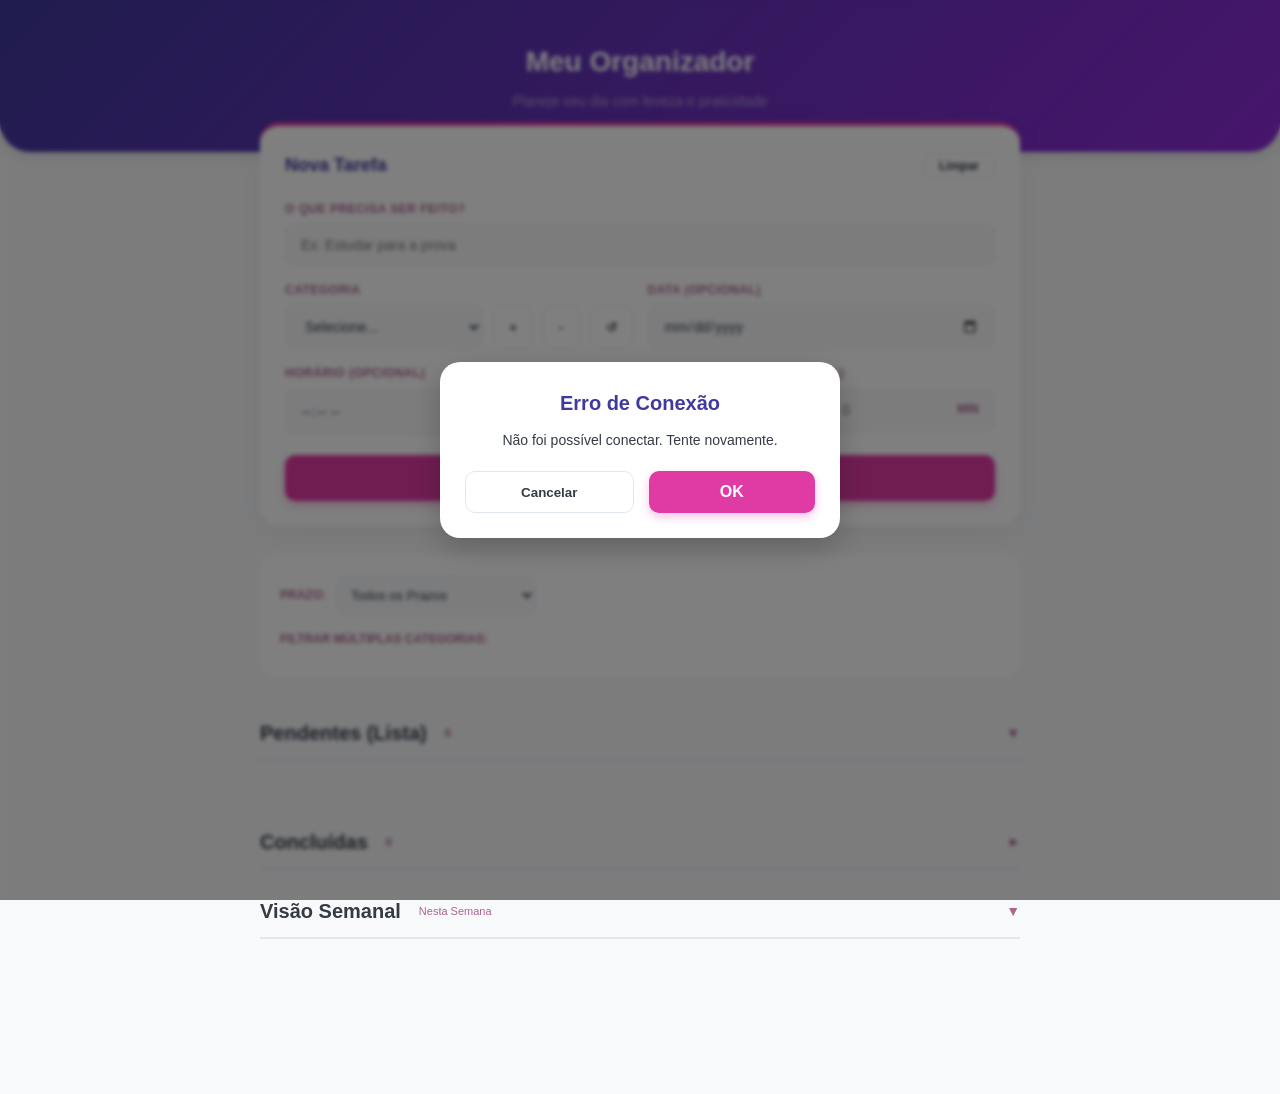
==== Organizador.html @ 4ad98cde "Update Organizador.html" ====
<!DOCTYPE html>
<html lang="pt-BR">
<head>
    <meta charset="UTF-8">
    <meta name="viewport" content="width=device-width, initial-scale=1.0">
    <title>Meu Organizador</title>
    <style>
        /* Paleta de Cores Extraída da Imagem */
        :root {
            --color-blue: #3A80E0;
            --color-dark-blue: #40399E;
            --color-pink: #E03AA4;
            --color-dusty: #AB6590;
            --color-charcoal: #343B45;
            --color-lilac: #B2A1CF;
            --color-periwinkle: #9898F5;
            --color-purple: #8E2BD9;
            --color-bg: #F8F9FB;
            --color-white: #FFFFFF;
            --color-text: #343B45;
            --color-gray: #E2E8F0;
            
            /* Cores de Alerta */
            --color-danger-bg: #FFF0F0;
            --color-danger-border: #E74C3C;
            --color-danger-text: #C0392B;
        }

        * {
            margin: 0;
            padding: 0;
            box-sizing: border-box;
            font-family: -apple-system, BlinkMacSystemFont, "Segoe UI", Roboto, Helvetica, Arial, sans-serif;
        }

        html, body {
            background-color: var(--color-bg);
            color: var(--color-text);
            line-height: 1.6;
            padding-bottom: 50px;
            overflow-x: hidden; /* Trava de segurança contra vazamento horizontal no mobile */
            width: 100%;
        }

        /* Header */
        header {
            background: linear-gradient(135deg, var(--color-dark-blue), var(--color-purple));
            color: var(--color-white);
            padding: 40px 20px;
            text-align: center;
            border-bottom-left-radius: 30px;
            border-bottom-right-radius: 30px;
            box-shadow: 0 4px 15px rgba(0,0,0,0.1);
            margin-bottom: 30px;
        }

        header h1 {
            font-size: 28px;
            font-weight: 700;
            margin-bottom: 5px;
        }

        header p {
            font-size: 14px;
            color: var(--color-lilac);
        }

        .container {
            max-width: 800px;
            margin: 0 auto;
            padding: 0 20px;
        }

        /* Formulário */
        .form-card {
            background: var(--color-white);
            padding: 25px;
            border-radius: 20px;
            box-shadow: 0 10px 30px rgba(0,0,0,0.05);
            margin-bottom: 30px;
            margin-top: -60px; /* Sobrepõe o header levemente */
            position: relative;
            border-top: 4px solid var(--color-pink);
        }

        .form-title {
            font-size: 18px;
            font-weight: 600;
            color: var(--color-dark-blue);
            margin-bottom: 20px;
            display: flex;
            justify-content: space-between;
            align-items: center;
        }

        .form-grid {
            display: grid;
            grid-template-columns: 1fr 1fr;
            gap: 15px;
        }

        .full-width {
            grid-column: 1 / -1;
        }

        .input-group {
            display: flex;
            flex-direction: column;
        }

        .input-group label {
            font-size: 12px;
            font-weight: 600;
            color: var(--color-dusty);
            margin-bottom: 5px;
            text-transform: uppercase;
            letter-spacing: 0.5px;
        }

        input, select {
            padding: 12px 15px;
            border: 1px solid var(--color-gray);
            border-radius: 10px;
            font-size: 14px;
            color: var(--color-text);
            background-color: var(--color-bg);
            transition: all 0.3s;
            outline: none;
        }

        input:focus, select:focus {
            border-color: var(--color-periwinkle);
            box-shadow: 0 0 0 3px rgba(152, 152, 245, 0.2);
        }

        .time-inputs-wrapper {
            display: flex;
            gap: 10px;
        }

        .time-inputs-wrapper .time-field {
            flex: 1;
            display: flex;
            align-items: center;
            background-color: var(--color-bg);
            border: 1px solid var(--color-gray);
            border-radius: 10px;
            padding-right: 15px;
            transition: all 0.3s;
        }

        .time-inputs-wrapper .time-field:focus-within {
            border-color: var(--color-periwinkle);
            box-shadow: 0 0 0 3px rgba(152, 152, 245, 0.2);
        }

        .time-inputs-wrapper input {
            border: none;
            box-shadow: none;
            background: transparent;
            width: 100%;
        }

        .time-inputs-wrapper input:focus {
            box-shadow: none;
        }

        .time-inputs-wrapper span {
            font-size: 12px;
            color: var(--color-dusty);
            font-weight: 700;
        }

        .category-wrapper {
            display: flex;
            gap: 10px;
        }

        .category-wrapper select {
            flex: 1;
        }

        button.action-btn {
            background-color: var(--color-white);
            color: var(--color-charcoal);
            border: 1px solid var(--color-gray);
            border-radius: 10px;
            padding: 0 15px;
            cursor: pointer;
            font-weight: 600;
            transition: 0.2s;
            display: flex;
            align-items: center;
            justify-content: center;
        }

        button.action-btn:hover {
            background-color: var(--color-gray);
        }

        .btn-submit {
            background-color: var(--color-pink);
            color: var(--color-white);
            border: none;
            padding: 14px;
            border-radius: 10px;
            font-size: 16px;
            font-weight: 600;
            cursor: pointer;
            width: 100%;
            margin-top: 20px;
            transition: background 0.3s;
            box-shadow: 0 4px 10px rgba(224, 58, 164, 0.3);
        }

        .btn-submit:hover {
            background-color: #c72b8d;
        }

        /* Gestão de Categoria */
        .new-category-box {
            display: none;
            background-color: var(--color-bg);
            padding: 15px;
            border-radius: 10px;
            margin-top: 10px;
            border: 1px dashed var(--color-lilac);
        }

        .new-category-box.active {
            display: flex;
            gap: 10px;
            align-items: center;
        }

        .new-category-box input {
            flex: 1;
        }

        /* Seção de Filtros com Chips Multi-seleção */
        .filter-section {
            background: var(--color-white);
            padding: 20px;
            border-radius: 15px;
            box-shadow: 0 4px 10px rgba(0,0,0,0.02);
            margin-bottom: 30px;
            display: flex;
            flex-direction: column;
            gap: 15px;
        }

        .filter-section label {
            font-size: 12px;
            font-weight: 600;
            color: var(--color-dusty);
            text-transform: uppercase;
            white-space: nowrap;
        }

        .filter-section select {
            padding: 10px;
            border-radius: 8px;
            font-size: 13px;
            background-color: var(--color-bg);
            border: 1px solid var(--color-gray);
            width: 200px;
            max-width: 100%;
        }

        .filter-chips {
            display: flex;
            flex-wrap: wrap;
            gap: 8px;
        }

        .filter-chip {
            padding: 6px 14px;
            border-radius: 20px;
            background-color: var(--color-gray);
            color: var(--color-charcoal);
            font-size: 12px;
            font-weight: 600;
            cursor: pointer;
            transition: all 0.2s;
            border: 1px solid transparent;
            user-select: none;
        }

        .filter-chip:hover {
            background-color: #d1d9e6;
        }

        .filter-chip.active {
            background-color: var(--color-periwinkle);
            color: var(--color-white);
            border-color: var(--color-dark-blue);
        }

        /* Listas e Accordion */
        .section-header {
            display: flex;
            justify-content: space-between;
            align-items: center;
            cursor: pointer;
            user-select: none;
            padding: 10px 0;
            border-bottom: 2px solid var(--color-gray);
            margin-bottom: 15px;
            transition: opacity 0.2s;
        }
        
        .section-header:hover {
            opacity: 0.7;
        }

        .section-header .title-area {
            display: flex;
            align-items: center;
            gap: 10px;
            font-size: 20px;
            font-weight: 600;
            color: var(--color-charcoal);
        }

        .toggle-icon {
            font-size: 14px;
            color: var(--color-dusty);
            transition: transform 0.3s ease;
        }

        .toggle-icon.rotated {
            transform: rotate(-90deg);
        }

        .collapsed-list {
            display: none !important;
        }

        .task-list {
            display: flex;
            flex-direction: column;
            gap: 15px;
            margin-bottom: 40px;
        }

        /* Subgrupos de Datas */
        .sub-group-header {
            font-size: 13px;
            font-weight: 700;
            color: var(--color-dusty);
            margin: 15px 0 5px 0;
            text-transform: uppercase;
            letter-spacing: 0.5px;
            padding-bottom: 5px;
            border-bottom: 1px solid var(--color-gray);
            display: flex;
            align-items: center;
            gap: 8px;
        }

        /* Cards Refatorados */
        .task-card {
            background: var(--color-white);
            border-radius: 15px;
            padding: 20px;
            box-shadow: 0 4px 10px rgba(0,0,0,0.03);
            display: flex;
            align-items: flex-start;
            flex-wrap: wrap; 
            gap: 15px;
            border-left: 5px solid var(--color-blue);
            transition: transform 0.2s, background-color 0.3s;
        }

        .task-card:hover {
            transform: translateY(-2px);
        }

        /* Estilo Tarefa Atrasada */
        .task-card.overdue {
            background-color: var(--color-danger-bg);
            border-left-color: var(--color-danger-border);
        }

        .task-card.overdue .task-title {
            color: var(--color-danger-text);
        }

        .task-card.completed {
            border-left-color: var(--color-dusty);
            opacity: 0.7;
        }

        .task-card.completed .task-title {
            text-decoration: line-through;
            color: var(--color-dusty);
        }

        .checkbox-wrapper {
            position: relative;
            flex-shrink: 0;
            margin-top: 2px;
        }

        .checkbox-wrapper input[type="checkbox"] {
            appearance: none;
            width: 24px;
            height: 24px;
            border: 2px solid var(--color-periwinkle);
            border-radius: 6px;
            background-color: transparent;
            cursor: pointer;
            position: relative;
            transition: 0.2s;
        }

        .checkbox-wrapper input[type="checkbox"]:checked {
            background-color: var(--color-periwinkle);
            border-color: var(--color-periwinkle);
        }

        .checkbox-wrapper input[type="checkbox"]:checked::after {
            content: '✓';
            position: absolute;
            color: white;
            font-size: 16px;
            top: 50%;
            left: 50%;
            transform: translate(-50%, -50%);
        }

        .task-content {
            flex: 1;
            min-width: 180px; 
        }

        .task-title {
            font-size: 16px;
            font-weight: 600;
            color: var(--color-dark-blue);
            margin-bottom: 8px;
        }

        .task-meta {
            display: flex;
            gap: 8px;
            flex-wrap: wrap;
            align-items: center;
        }

        /* Estilo unificado para todas as etiquetas */
        .task-meta span {
            display: inline-flex;
            align-items: center;
            gap: 4px;
            white-space: nowrap;
            background-color: var(--color-bg);
            padding: 5px 10px;
            border-radius: 8px;
            color: var(--color-dusty);
            font-weight: 500;
            font-size: 12px;
        }

        /* Diferenciar cor do badge de tempo quando está atrasada para manter legibilidade */
        .task-card.overdue .task-meta span {
            background-color: rgba(255, 255, 255, 0.7); 
        }

        .task-meta .badge {
            background-color: var(--color-periwinkle);
            color: var(--color-white);
            font-size: 11px;
            font-weight: 700;
            text-transform: uppercase;
        }

        .task-card.overdue .task-meta .badge {
            background-color: var(--color-danger-border);
        }

        .task-actions {
            display: flex;
            gap: 12px; 
            flex-shrink: 0;
            align-items: center;
        }

        .icon-btn {
            background: var(--color-bg); 
            border: none;
            cursor: pointer;
            color: var(--color-dusty);
            font-size: 16px;
            transition: 0.2s;
            width: 38px;  
            height: 38px; 
            border-radius: 50%;
            display: flex;
            justify-content: center;
            align-items: center;
        }

        .icon-btn:hover {
            color: var(--color-charcoal);
            background-color: var(--color-gray);
        }
        
        .icon-btn.archive:hover {
            color: var(--color-blue);
            background-color: #e6f0fa;
        }

        .icon-btn.delete:hover {
            color: #d9534f;
            background-color: #fcebeb;
        }

        .badge-count {
            background-color: var(--color-bg);
            color: var(--color-dusty);
            padding: 3px 8px;
            border-radius: 6px;
            font-size: 11px;
            font-weight: 600;
        }

        /* Visão Semanal (Calendário) Repaginado */
        .weekly-grid {
            display: grid;
            grid-template-columns: repeat(7, 1fr);
            gap: 15px; /* Espaço maior entre colunas */
            margin-bottom: 40px;
        }

        .day-column {
            background: var(--color-white);
            border-radius: 12px;
            padding: 12px;
            border: 1px solid var(--color-gray); /* Borda sólida pra dar cara de calendário */
            box-shadow: 0 4px 10px rgba(0,0,0,0.02);
            min-height: 200px; /* Mais alto, menos 'magrelo' */
            display: flex;
            flex-direction: column;
            gap: 10px;
        }

        .day-column.today {
            border: 2px solid var(--color-blue);
            background-color: #f4f8fc; /* Fundo sutil pro dia de hoje */
        }

        .day-header {
            text-align: center;
            font-weight: 700;
            font-size: 14px;
            color: var(--color-dark-blue);
            padding: 10px;
            background-color: var(--color-bg); /* Fundo preenchido no cabeçalho */
            border-radius: 8px;
            margin-bottom: 5px;
        }

        .day-header span {
            display: block;
            font-size: 11px;
            color: var(--color-dusty);
            font-weight: 600;
            margin-top: 3px;
        }

        .weekly-task {
            font-size: 12px;
            background: var(--color-white);
            padding: 10px;
            border-radius: 8px;
            border: 1px solid var(--color-gray); /* Contorno no card */
            border-left: 4px solid var(--color-blue); /* Fita lateral de destaque */
            line-height: 1.4;
            color: var(--color-charcoal);
            box-shadow: 0 2px 4px rgba(0,0,0,0.02);
        }

        .weekly-task.completed {
            border-left-color: var(--color-dusty);
            opacity: 0.6;
            text-decoration: line-through;
        }

        .weekly-task strong {
            display: block;
            margin-bottom: 3px;
            color: var(--color-dark-blue);
        }

        /* Modais Customizados */
        .modal-overlay {
            position: fixed;
            top: 0; left: 0; right: 0; bottom: 0;
            background: rgba(0,0,0,0.5);
            display: flex;
            justify-content: center;
            align-items: center;
            z-index: 2000;
            padding: 20px;
            backdrop-filter: blur(2px);
        }

        .modal-content {
            background: var(--color-white);
            padding: 25px;
            border-radius: 20px;
            width: 100%;
            max-width: 400px;
            box-shadow: 0 10px 30px rgba(0,0,0,0.2);
            text-align: center;
        }

        .modal-content h3 {
            color: var(--color-dark-blue);
            margin-bottom: 10px;
            font-size: 20px;
        }

        .modal-content p {
            color: var(--color-charcoal);
            margin-bottom: 20px;
            font-size: 14px;
        }

        .modal-actions {
            display: flex;
            justify-content: center;
            gap: 15px;
            margin-top: 20px;
        }

        .modal-actions button {
            flex: 1;
            padding: 12px;
        }

        .btn-danger { background-color: #d9534f; }
        .btn-danger:hover { background-color: #c9302c; }
        .btn-archive { background-color: var(--color-blue); }
        .btn-archive:hover { background-color: #2b6ac4; }

        /* Lista Inativas Modal */
        .inactive-cats {
            display: flex;
            flex-wrap: wrap;
            gap: 8px;
            justify-content: center;
            margin-bottom: 15px;
        }
        
        .inactive-cat-chip {
            padding: 6px 12px;
            border-radius: 15px;
            background: var(--color-pink);
            color: white;
            font-size: 12px;
            font-weight: 600;
            cursor: pointer;
            transition: opacity 0.2s;
        }
        
        .inactive-cat-chip:hover {
            opacity: 0.8;
        }

        /* Loading Overlay */
        #loader {
            position: fixed;
            top: 0; left: 0; right: 0; bottom: 0;
            background: rgba(255,255,255,0.8);
            display: flex;
            justify-content: center;
            align-items: center;
            z-index: 3000;
            font-weight: 600;
            color: var(--color-dark-blue);
            backdrop-filter: blur(2px);
        }

        .hidden {
            display: none !important;
        }

        /* Responsividade para Celulares */
        @media (max-width: 768px) {
            .container {
                padding: 0 15px;
            }
            .form-card {
                padding: 20px;
            }
            .form-grid {
                grid-template-columns: 1fr;
            }
            
            /* Ajuste de Prevenção de Overflow para o Seletor de Categoria */
            .category-wrapper {
                flex-wrap: wrap;
            }
            .category-wrapper select {
                min-width: 100%;
                margin-bottom: 8px;
            }
            .category-wrapper button {
                flex: 1; /* Distribui os botões (+, -, ↺) igualmente na linha de baixo */
                padding: 12px 0;
            }

            .task-actions {
                width: 100%; 
                justify-content: flex-end; 
                padding-top: 15px;
                margin-top: 5px;
                border-top: 1px dashed var(--color-gray); 
            }
            
            /* Visão Semanal no Celular vira um Carrossel Horizontal */
            .weekly-grid {
                display: flex;
                overflow-x: auto;
                scroll-snap-type: x mandatory;
                padding-bottom: 15px;
                gap: 15px;
            }
            
            .day-column {
                min-width: 250px; /* Coluna um pouco mais larga pro celular */
                scroll-snap-align: start;
            }

            /* Estiliza scrollbar para mobile */
            .weekly-grid::-webkit-scrollbar {
                height: 6px;
            }
            .weekly-grid::-webkit-scrollbar-track {
                background: var(--color-gray); 
                border-radius: 10px;
            }
            .weekly-grid::-webkit-scrollbar-thumb {
                background: var(--color-lilac); 
                border-radius: 10px;
            }
        }
    </style>
</head>
<body>

    <div id="loader">Carregando dados...</div>

    <!-- Modal Customizado Base -->
    <div id="customModal" class="modal-overlay hidden">
        <div class="modal-content">
            <h3 id="modalTitle">Confirmação</h3>
            <p id="modalMessage">Você tem certeza?</p>
            <div class="modal-actions">
                <button class="action-btn" onclick="closeModal()">Cancelar</button>
                <button class="btn-submit" id="modalConfirmBtn" style="margin-top: 0;">Confirmar</button>
            </div>
        </div>
    </div>

    <!-- Modal Reativar Categoria -->
    <div id="reactivateModal" class="modal-overlay hidden">
        <div class="modal-content">
            <h3>Reativar Categoria</h3>
            <p>Clique em uma categoria usada recentemente para reativá-la:</p>
            
            <div id="inactiveCatsList" class="inactive-cats">
                <!-- Preenchido via JS -->
            </div>
            
            <p style="margin-top:15px; font-size:12px; color:var(--color-dusty)">Ou digite o nome exato da categoria para restaurar manualmente:</p>
            <div style="display:flex; gap:10px;">
                <input type="text" id="manualReactivateInput" placeholder="Nome exato da categoria">
                <button class="btn-submit" style="margin-top:0; padding:10px;" onclick="reactivateManual()">Reativar</button>
            </div>

            <div class="modal-actions">
                <button class="action-btn" onclick="closeReactivateModal()">Fechar</button>
            </div>
        </div>
    </div>

    <header>
        <h1>Meu Organizador</h1>
        <p>Planeje seu dia com leveza e praticidade</p>
    </header>

    <div class="container">
        
        <!-- Formulário de Tarefa -->
        <div class="form-card">
            <div class="form-title">
                <span id="formActionTitle">Nova Tarefa</span>
                <button type="button" class="action-btn" onclick="clearForm()" style="padding: 5px 15px; font-size: 12px;">Limpar</button>
            </div>
            
            <form id="taskForm" onsubmit="submitTarefa(event)">
                <input type="hidden" id="tarefaId">
                
                <div class="form-grid">
                    <div class="input-group full-width">
                        <label for="tarefa">O que precisa ser feito?</label>
                        <input type="text" id="tarefa" required placeholder="Ex: Estudar para a prova">
                    </div>

                    <div class="input-group">
                        <label for="categoria">Categoria</label>
                        <div class="category-wrapper">
                            <select id="categoria" required>
                                <option value="" disabled selected>Selecione...</option>
                            </select>
                            <button type="button" class="action-btn" onclick="toggleNewCategory()" title="Nova Categoria">+</button>
                            <button type="button" class="action-btn" onclick="removeCurrentCategory()" title="Desativar Categoria Selecionada">-</button>
                            <button type="button" class="action-btn" onclick="openReactivateModal()" title="Reativar Categorias">↺</button>
                        </div>
                        
                        <div class="new-category-box" id="newCategoryBox">
                            <input type="text" id="novaCategoriaInput" placeholder="Nome da nova categoria">
                            <button type="button" class="action-btn" onclick="saveNewCategory()">Salvar</button>
                        </div>
                    </div>

                    <div class="input-group">
                        <label for="data">Data (Opcional)</label>
                        <input type="date" id="data">
                    </div>

                    <div class="input-group">
                        <label for="horario">Horário (Opcional)</label>
                        <input type="time" id="horario">
                    </div>

                    <div class="input-group">
                        <label>Tempo Estimado (Opcional)</label>
                        <div class="time-inputs-wrapper">
                            <div class="time-field">
                                <input type="number" id="tempoHoras" min="0" placeholder="0">
                                <span>H</span>
                            </div>
                            <div class="time-field">
                                <input type="number" id="tempoMinutos" min="0" max="59" placeholder="0">
                                <span>MIN</span>
                            </div>
                        </div>
                    </div>
                </div>

                <button type="submit" class="btn-submit" id="btnSubmit">Salvar Tarefa</button>
            </form>
        </div>

        <!-- Seção de Filtros Globais (Nova estrutura Multi-select) -->
        <div class="filter-section">
            <div style="display: flex; gap: 10px; align-items: center;">
                <label>Prazo:</label>
                <select id="filterDate" onchange="renderTarefas()">
                    <option value="all">Todos os Prazos</option>
                    <option value="atrasadas">Atrasadas</option>
                    <option value="hoje">Hoje</option>
                    <option value="amanha">Amanhã</option>
                    <option value="futuro">Futuro</option>
                    <option value="semData">Sem Data</option>
                </select>
            </div>
            
            <div>
                <label style="margin-bottom: 8px; display: block;">Filtrar Múltiplas Categorias:</label>
                <div id="categoryFilters" class="filter-chips">
                    <!-- Chips injetados via JS -->
                </div>
            </div>
        </div>

        <!-- Tarefas Pendentes -->
        <div class="section-header" onclick="toggleSection('listaPendentes', this)">
            <div class="title-area">
                Pendentes (Lista)
                <span class="badge-count" id="countPendentes">0</span>
            </div>
            <span class="toggle-icon">▼</span>
        </div>
        <div class="task-list" id="listaPendentes">
            <!-- Cards injetados via JS -->
        </div>

        <!-- Tarefas Concluídas -->
        <div class="section-header" onclick="toggleSection('listaConcluidas', this)">
            <div class="title-area">
                Concluídas
                <span class="badge-count" id="countConcluidas">0</span>
            </div>
            <span class="toggle-icon rotated">▼</span>
        </div>
        <div class="task-list collapsed-list" id="listaConcluidas">
            <!-- Cards injetados via JS -->
        </div>

        <!-- Visão Semanal (Calendário) Movida para o fim -->
        <div class="section-header" onclick="toggleSection('weeklyView', this)">
            <div class="title-area">
                Visão Semanal
                <span class="badge-count" style="font-weight:normal;">Nesta Semana</span>
            </div>
            <span class="toggle-icon">▼</span>
        </div>
        <div class="weekly-grid" id="weeklyView">
            <!-- Grid injetado via JS -->
        </div>

    </div>

    <script>
        // =========================================================
        // URL DO GOOGLE APPS SCRIPT
        // =========================================================
        const APP_SCRIPT_URL = 'https://script.google.com/macros/s/AKfycbwBDmm4skxObab4KsC1NgKpSqnV9hCH-_-tGKyXy8J2s32OpRcElmlzd5R9RTfQxIlByw/exec'; 

        // Estado local
        let state = {
            tarefas: [],
            categorias: [],
            selectedCategoryFilters: [] // Armazena array de categorias selecionadas no filtro
        };

        // ==========================================
        // SISTEMA DE MODAL BASE
        // ==========================================
        let modalCallback = null;

        function showModal(title, message, btnText, btnClass, callback) {
            document.getElementById('modalTitle').textContent = title;
            document.getElementById('modalMessage').textContent = message;
            
            const confirmBtn = document.getElementById('modalConfirmBtn');
            confirmBtn.textContent = btnText;
            confirmBtn.className = 'btn-submit ' + btnClass;
            
            modalCallback = callback;
            document.getElementById('customModal').classList.remove('hidden');
        }

        function closeModal() {
            document.getElementById('customModal').classList.add('hidden');
            modalCallback = null;
        }

        document.getElementById('modalConfirmBtn').addEventListener('click', () => {
            if (modalCallback) modalCallback();
            closeModal();
        });

        // ==========================================
        // COMUNICAÇÃO COM O BACKEND
        // ==========================================

        async function fetchAPI(payload) {
            showLoader(true);
            try {
                const response = await fetch(APP_SCRIPT_URL, {
                    method: 'POST',
                    headers: { 'Content-Type': 'text/plain;charset=utf-8' },
                    body: JSON.stringify(payload)
                });
                const result = await response.json();
                
                if(result.status === 'error') {
                    showModal('Erro', result.message, 'OK', '', () => {});
                }
                
                showLoader(false);
                return result.data;
            } catch (error) {
                showLoader(false);
                showModal('Erro de Conexão', 'Não foi possível conectar. Tente novamente.', 'OK', '', () => {});
                console.error(error);
            }
        }

        // ==========================================
        // INICIALIZAÇÃO
        // ==========================================

        window.onload = async () => {
            await loadData();
        };

        async function loadData() {
            const data = await fetchAPI({ action: 'getInitData' });
            if (data) {
                state.tarefas = data.tarefas;
                state.categorias = data.categorias;
                renderCategorias();
                renderTarefas();
            }
        }

        // ==========================================
        // UTILIDADES DE DATA
        // ==========================================

        // Converte Date object para formato YYYY-MM-DD
        function getLocalYYYYMMDD(dateObj) {
            const year = dateObj.getFullYear();
            const month = String(dateObj.getMonth() + 1).padStart(2, '0');
            const day = String(dateObj.getDate()).padStart(2, '0');
            return `${year}-${month}-${day}`;
        }

        // Descobre a segunda-feira da semana atual
        function getStartOfWeek(date) {
            const d = new Date(date);
            const day = d.getDay();
            const diff = d.getDate() - day + (day === 0 ? -6 : 1); // ajusta quando o dia é domingo
            return new Date(d.setDate(diff));
        }

        // ==========================================
        // RENDERIZAÇÃO DA UI E LÓGICA
        // ==========================================

        function renderCategorias() {
            const selectForm = document.getElementById('categoria');
            const chipsContainer = document.getElementById('categoryFilters');
            
            const currentFormValue = selectForm.value;
            
            selectForm.innerHTML = '<option value="" disabled selected>Selecione...</option>';
            chipsContainer.innerHTML = ''; // Limpa os chips

            // Filtra o array de state para garantir que só existam chips de categorias validas
            state.selectedCategoryFilters = state.selectedCategoryFilters.filter(c => state.categorias.includes(c));

            state.categorias.forEach(cat => {
                // Popula Dropdown do Formulário
                const optionF = document.createElement('option');
                optionF.value = cat;
                optionF.textContent = cat;
                selectForm.appendChild(optionF);

                // Constrói os Chips de Filtro Múltiplo
                const chip = document.createElement('div');
                chip.className = `filter-chip ${state.selectedCategoryFilters.includes(cat) ? 'active' : ''}`;
                chip.textContent = cat;
                chip.onclick = () => {
                    toggleCategoryFilter(cat);
                };
                chipsContainer.appendChild(chip);
            });

            if (currentFormValue && state.categorias.includes(currentFormValue)) {
                selectForm.value = currentFormValue;
            }
        }

        function toggleCategoryFilter(cat) {
            const index = state.selectedCategoryFilters.indexOf(cat);
            if (index > -1) {
                state.selectedCategoryFilters.splice(index, 1); // Remove
            } else {
                state.selectedCategoryFilters.push(cat); // Adiciona
            }
            renderCategorias(); // Atualiza visual dos chips
            renderTarefas(); // Aplica o filtro nas tarefas
        }

        function renderTarefas() {
            const listPendentes = document.getElementById('listaPendentes');
            const listConcluidas = document.getElementById('listaConcluidas');
            
            listPendentes.innerHTML = '';
            listConcluidas.innerHTML = '';

            // Capta valores do filtro de data
            const dateFilter = document.getElementById('filterDate').value;
            
            // Datas Locais Referenciais
            const todayObj = new Date();
            const todayStr = getLocalYYYYMMDD(todayObj);
            
            const tomorrowObj = new Date(todayObj);
            tomorrowObj.setDate(tomorrowObj.getDate() + 1);
            const tomorrowStr = getLocalYYYYMMDD(tomorrowObj);

            let pendentesCount = 0;
            let concluidasCount = 0;

            const gruposPendentes = {
                atrasadas: { label: "🔴 Atrasadas", items: [] },
                hoje: { label: "🟢 Hoje", items: [] },
                amanha: { label: "🟡 Amanhã", items: [] },
                futuro: { label: "🔵 Futuro", items: [] },
                semData: { label: "⚪ Sem Data", items: [] }
            };

            state.tarefas.forEach(t => {
                // Classificação Temporal
                let bucketTemporal = 'semData';
                if (t.data) {
                    if (t.data < todayStr) bucketTemporal = 'atrasadas';
                    else if (t.data === todayStr) bucketTemporal = 'hoje';
                    else if (t.data === tomorrowStr) bucketTemporal = 'amanha';
                    else bucketTemporal = 'futuro';
                }

                // Aplicação dos Filtros Múltiplos (Lógica AND)
                if (state.selectedCategoryFilters.length > 0 && !state.selectedCategoryFilters.includes(t.categoria)) return; 
                // Aplicação do Filtro de Data
                if (dateFilter !== 'all' && bucketTemporal !== dateFilter) return; 

                const card = document.createElement('div');
                card.className = `task-card ${t.concluida ? 'completed' : ''}`;
                
                if (bucketTemporal === 'atrasadas' && !t.concluida) {
                    card.classList.add('overdue');
                }
                
                let dataDisplay = '';
                if(t.data) {
                    const [y, m, d] = t.data.split('-');
                    dataDisplay = `<span>📅 ${d}/${m}</span>`;
                }

                let horaDisplay = '';
                if (t.horario) {
                    let horaLimpa = t.horario;
                    if (typeof t.horario === 'string' && t.horario.includes('T')) {
                        const match = t.horario.match(/T(\d{2}:\d{2})/);
                        if (match) horaLimpa = match[1];
                    }
                    horaDisplay = `<span>⏰ ${horaLimpa}</span>`;
                }

                let tempoDisplay = '';
                if (t.tempo) {
                    let totalMinutos = parseInt(t.tempo);
                    if (!isNaN(totalMinutos) && totalMinutos > 0) {
                        const h = Math.floor(totalMinutos / 60);
                        const m = totalMinutos % 60;
                        let textTempo = [];
                        if (h > 0) textTempo.push(`${h}h`);
                        if (m > 0) textTempo.push(`${m}m`);
                        tempoDisplay = `<span>⏳ ${textTempo.join(' ')}</span>`;
                    } else if (isNaN(totalMinutos) && typeof t.tempo === 'string') {
                        tempoDisplay = `<span>⏳ ${t.tempo}</span>`;
                    }
                }

                card.innerHTML = `
                    <div class="checkbox-wrapper">
                        <input type="checkbox" ${t.concluida ? 'checked' : ''} onchange="toggleStatus('${t.id}', this.checked)">
                    </div>
                    <div class="task-content">
                        <div class="task-title">${t.tarefa}</div>
                        <div class="task-meta">
                            <span class="badge">${t.categoria}</span>
                            ${dataDisplay}
                            ${horaDisplay}
                            ${tempoDisplay}
                        </div>
                    </div>
                    <div class="task-actions">
                        <button class="icon-btn" onclick="editTarefa('${t.id}')" title="Editar">✎</button>
                        <button class="icon-btn archive" onclick="archiveTarefa('${t.id}')" title="Arquivar">📦</button>
                        <button class="icon-btn delete" onclick="deleteTarefa('${t.id}')" title="Excluir">🗑</button>
                    </div>
                `;

                if (t.concluida) {
                    listConcluidas.appendChild(card);
                    concluidasCount++;
                } else {
                    gruposPendentes[bucketTemporal].items.push(card);
                    pendentesCount++;
                }
            });

            // Injeção Agrupada na DOM para Pendentes
            ['atrasadas', 'hoje', 'amanha', 'futuro', 'semData'].forEach(key => {
                const grupo = gruposPendentes[key];
                if (grupo.items.length > 0) {
                    const tituloGrupo = document.createElement('div');
                    tituloGrupo.className = 'sub-group-header';
                    tituloGrupo.textContent = grupo.label;
                    listPendentes.appendChild(tituloGrupo);
                    grupo.items.forEach(card => listPendentes.appendChild(card));
                }
            });

            if(pendentesCount === 0) listPendentes.innerHTML = '<p style="color: var(--color-lilac); font-size: 14px; margin-top:10px;">Nenhuma tarefa encontrada.</p>';
            if(concluidasCount === 0) listConcluidas.innerHTML = '<p style="color: var(--color-lilac); font-size: 14px; margin-top:10px;">Nenhuma tarefa encontrada.</p>';

            document.getElementById('countPendentes').textContent = pendentesCount;
            document.getElementById('countConcluidas').textContent = concluidasCount;

            // Renderiza Visão Semanal separadamente
            renderWeeklyView(todayObj, todayStr);
        }

        // ==========================================
        // VISÃO SEMANAL (REVISADA)
        // ==========================================

        function renderWeeklyView(todayObj, todayStr) {
            const weeklyContainer = document.getElementById('weeklyView');
            weeklyContainer.innerHTML = '';

            const startOfWeek = getStartOfWeek(todayObj); // Segunda-feira
            const daysOfWeekNames = ["Seg", "Ter", "Qua", "Qui", "Sex", "Sáb", "Dom"];

            // Itera de 0 (Seg) a 6 (Dom)
            for (let i = 0; i < 7; i++) {
                const currentDayObj = new Date(startOfWeek);
                currentDayObj.setDate(startOfWeek.getDate() + i);
                
                const currentDayStr = getLocalYYYYMMDD(currentDayObj);
                const isToday = currentDayStr === todayStr;

                // Busca tarefas que pertencem a este dia específico, respeitando os filtros de categoria
                const tasksForDay = state.tarefas.filter(t => {
                    if (t.data !== currentDayStr) return false;
                    if (state.selectedCategoryFilters.length > 0 && !state.selectedCategoryFilters.includes(t.categoria)) return false;
                    return true;
                });

                // Constrói a coluna
                const col = document.createElement('div');
                col.className = `day-column ${isToday ? 'today' : ''}`;
                
                // Formatação do Header do Dia
                const formatedDateStr = `${String(currentDayObj.getDate()).padStart(2, '0')}/${String(currentDayObj.getMonth() + 1).padStart(2, '0')}`;
                
                col.innerHTML = `
                    <div class="day-header">
                        ${daysOfWeekNames[i]}
                        <span>${formatedDateStr}</span>
                    </div>
                `;

                if (tasksForDay.length === 0) {
                    col.innerHTML += `<div style="font-size:10px; color:var(--color-lilac); text-align:center; margin-top:10px;">Livre</div>`;
                } else {
                    tasksForDay.forEach(t => {
                        const taskBlock = document.createElement('div');
                        taskBlock.className = `weekly-task ${t.concluida ? 'completed' : ''}`;
                        
                        // Extrai hora higienizada para visualização
                        let horaLimpa = '';
                        if (t.horario && typeof t.horario === 'string' && t.horario.includes('T')) {
                            const match = t.horario.match(/T(\d{2}:\d{2})/);
                            if (match) horaLimpa = ` - ${match[1]}`;
                        } else if (t.horario) {
                            horaLimpa = ` - ${t.horario}`;
                        }

                        taskBlock.innerHTML = `<strong>${t.tarefa}</strong><span style="color:var(--color-dusty); font-size:9px">${t.categoria}${horaLimpa}</span>`;
                        col.appendChild(taskBlock);
                    });
                }

                weeklyContainer.appendChild(col);
            }
        }

        // ==========================================
        // GESTÃO AVANÇADA DE CATEGORIAS (REATIVAR)
        // ==========================================

        function openReactivateModal() {
            const modal = document.getElementById('reactivateModal');
            const listContainer = document.getElementById('inactiveCatsList');
            document.getElementById('manualReactivateInput').value = '';
            listContainer.innerHTML = '';

            // Detecta categorias inativas procurando nas tarefas atuais (que não estão no array de ativas)
            const todasCategoriasEmUso = [...new Set(state.tarefas.map(t => t.categoria))];
            const categoriasInativasDetectadas = todasCategoriasEmUso.filter(c => c && !state.categorias.includes(c));

            if (categoriasInativasDetectadas.length === 0) {
                listContainer.innerHTML = '<span style="font-size:12px; color:var(--color-lilac)">Nenhuma inativa detectada nas tarefas visíveis.</span>';
            } else {
                categoriasInativasDetectadas.forEach(cat => {
                    const chip = document.createElement('div');
                    chip.className = 'inactive-cat-chip';
                    chip.textContent = cat + " ↺";
                    chip.onclick = () => executeReactivate(cat);
                    listContainer.appendChild(chip);
                });
            }

            modal.classList.remove('hidden');
        }

        function closeReactivateModal() {
            document.getElementById('reactivateModal').classList.add('hidden');
        }

        function reactivateManual() {
            const nome = document.getElementById('manualReactivateInput').value.trim();
            if (nome) executeReactivate(nome);
        }

        async function executeReactivate(nome) {
            closeReactivateModal();
            // O Apps Script identifica que ela existe e vai mudar a coluna pra TRUE.
            // Se ela não existir de verdade, ele criará uma nova, o que atende perfeitamente.
            await fetchAPI({ action: 'addCategoria', nome: nome });
            
            if (!state.categorias.includes(nome)) {
                state.categorias.push(nome);
            }
            
            renderCategorias();
            showModal("Sucesso", `A categoria "${nome}" foi restaurada e está pronta para uso!`, "Legal", "", () => {});
        }

        // ==========================================
        // LÓGICA DE TAREFAS (AÇÕES)
        // ==========================================

        function toggleSection(listId, headerElement) {
            const list = document.getElementById(listId);
            const icon = headerElement.querySelector('.toggle-icon');
            
            list.classList.toggle('collapsed-list');
            icon.classList.toggle('rotated');
        }

        async function submitTarefa(e) {
            e.preventDefault();
            
            const id = document.getElementById('tarefaId').value;
            const inputHoras = parseInt(document.getElementById('tempoHoras').value) || 0;
            const inputMinutos = parseInt(document.getElementById('tempoMinutos').value) || 0;
            const totalMinutos = (inputHoras * 60) + inputMinutos;

            const dataObj = {
                tarefa: document.getElementById('tarefa').value,
                categoria: document.getElementById('categoria').value,
                data: document.getElementById('data').value,
                horario: document.getElementById('horario').value,
                tempo: totalMinutos > 0 ? totalMinutos : ""
            };

            if (id) {
                await fetchAPI({ action: 'updateTarefa', data: { id, ...dataObj } });
                const index = state.tarefas.findIndex(t => t.id === id);
                state.tarefas[index] = { ...state.tarefas[index], ...dataObj };
            } else {
                const res = await fetchAPI({ action: 'addTarefa', data: dataObj });
                if(res) {
                    state.tarefas.push({ id: res.id, concluida: false, ...dataObj });
                }
            }

            clearForm();
            renderTarefas();
        }

        function editTarefa(id) {
            const t = state.tarefas.find(x => x.id === id);
            if (!t) return;

            document.getElementById('tarefaId').value = t.id;
            document.getElementById('tarefa').value = t.tarefa;
            document.getElementById('data').value = t.data;
            document.getElementById('horario').value = t.horario;
            
            if (t.tempo && !isNaN(parseInt(t.tempo))) {
                document.getElementById('tempoHoras').value = Math.floor(t.tempo / 60) || '';
                document.getElementById('tempoMinutos').value = t.tempo % 60 || '';
            } else {
                document.getElementById('tempoHoras').value = '';
                document.getElementById('tempoMinutos').value = '';
            }
            
            const select = document.getElementById('categoria');
            if (!state.categorias.includes(t.categoria)) {
                const option = document.createElement('option');
                option.value = t.categoria;
                option.textContent = t.categoria + ' (Inativa)';
                select.appendChild(option);
            }
            select.value = t.categoria;

            document.getElementById('formActionTitle').textContent = "Editar Tarefa";
            document.getElementById('btnSubmit').textContent = "Atualizar Tarefa";
            document.getElementById('tarefa').focus();
            window.scrollTo({ top: 0, behavior: 'smooth' });
        }

        async function toggleStatus(id, isChecked) {
            const index = state.tarefas.findIndex(t => t.id === id);
            state.tarefas[index].concluida = isChecked;
            renderTarefas(); 
            await fetchAPI({ action: 'toggleConcluida', id: id, status: isChecked });
        }

        function archiveTarefa(id) {
            showModal(
                "Arquivar Tarefa", 
                "A tarefa sairá da lista e irá para a aba Arquivadas. Continuar?", 
                "Arquivar", 
                "btn-archive",
                async () => {
                    state.tarefas = state.tarefas.filter(t => t.id !== id);
                    renderTarefas();
                    await fetchAPI({ action: 'archiveTarefa', id: id });
                }
            );
        }

        function deleteTarefa(id) {
            showModal(
                "Excluir Tarefa", 
                "Enviar esta tarefa para a Lixeira? Ela será deletada após 30 dias.", 
                "Sim, excluir", 
                "btn-danger",
                async () => {
                    state.tarefas = state.tarefas.filter(t => t.id !== id);
                    renderTarefas();
                    await fetchAPI({ action: 'deleteTarefa', id: id });
                }
            );
        }

        function clearForm() {
            document.getElementById('taskForm').reset();
            document.getElementById('tarefaId').value = '';
            document.getElementById('tempoHoras').value = '';
            document.getElementById('tempoMinutos').value = '';
            document.getElementById('formActionTitle').textContent = "Nova Tarefa";
            document.getElementById('btnSubmit').textContent = "Salvar Tarefa";
        }

        function toggleNewCategory() {
            const box = document.getElementById('newCategoryBox');
            box.classList.toggle('active');
            if(box.classList.contains('active')) document.getElementById('novaCategoriaInput').focus();
        }

        async function saveNewCategory() {
            const input = document.getElementById('novaCategoriaInput');
            const nome = input.value.trim();
            
            if (!nome) return;

            await fetchAPI({ action: 'addCategoria', nome: nome });
            
            if (!state.categorias.includes(nome)) {
                state.categorias.push(nome);
            }
            
            renderCategorias();
            document.getElementById('categoria').value = nome;
            input.value = '';
            toggleNewCategory();
        }

        function removeCurrentCategory() {
            const select = document.getElementById('categoria');
            const nome = select.value;
            
            if(!nome) {
                showModal("Aviso", "Selecione uma categoria para desativar.", "Entendi", "", () => {});
                return;
            }

            showModal(
                "Desativar Categoria", 
                `Desativar a categoria "${nome}"? Tarefas antigas não serão afetadas.`, 
                "Sim, desativar", 
                "btn-danger",
                async () => {
                    await fetchAPI({ action: 'desativarCategoria', nome: nome });
                    state.categorias = state.categorias.filter(c => c !== nome);
                    renderCategorias();
                }
            );
        }

        function showLoader(show) {
            document.getElementById('loader').classList.toggle('hidden', !show);
        }

    </script>
</body>
</html>
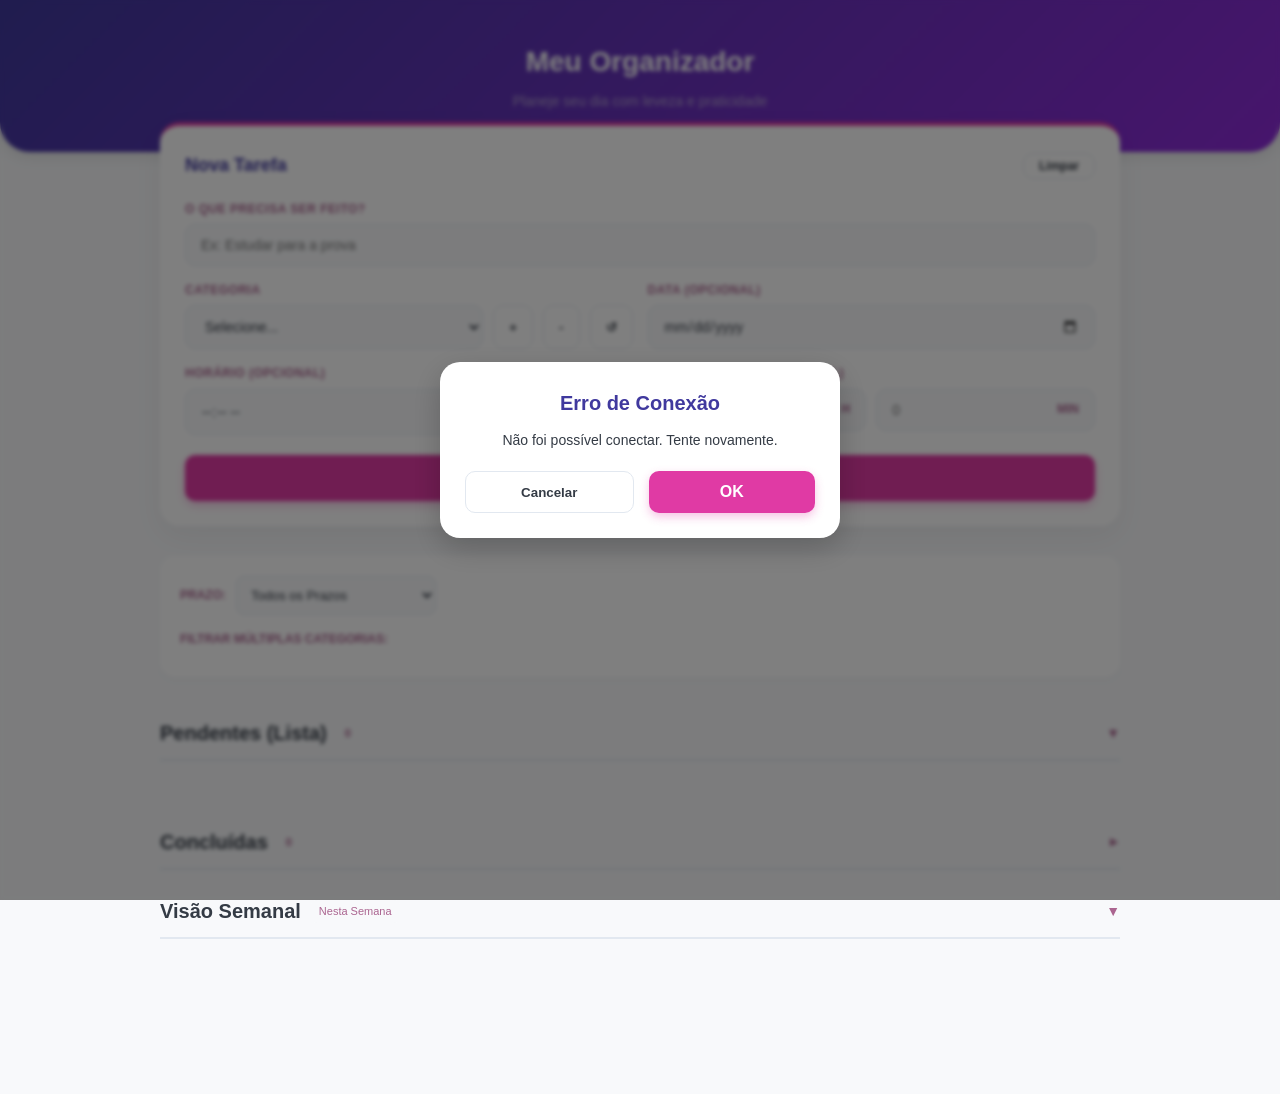
==== commit c9ff2396: "Update Organizador.html" ====
--- a/Organizador.html
+++ b/Organizador.html
@@ -66,7 +66,7 @@
         }
 
         .container {
-            max-width: 800px;
+            max-width: 1000px; /* Expandido para utilizar melhor as laterais no Desktop */
             margin: 0 auto;
             padding: 0 20px;
         }
@@ -529,25 +529,25 @@
         .weekly-grid {
             display: grid;
             grid-template-columns: repeat(7, 1fr);
-            gap: 15px; /* Espaço maior entre colunas */
+            gap: 10px; /* Reduzido para melhor encaixe horizontal */
             margin-bottom: 40px;
         }
 
         .day-column {
             background: var(--color-white);
             border-radius: 12px;
-            padding: 12px;
-            border: 1px solid var(--color-gray); /* Borda sólida pra dar cara de calendário */
+            padding: 10px; /* Reduzido para aumentar área útil interna */
+            border: 1px solid var(--color-gray); 
             box-shadow: 0 4px 10px rgba(0,0,0,0.02);
-            min-height: 200px; /* Mais alto, menos 'magrelo' */
+            min-height: 140px; /* Reduzido para corrigir o formato 'lápis' (proporção mais equilibrada) */
             display: flex;
             flex-direction: column;
-            gap: 10px;
+            gap: 8px;
         }
 
         .day-column.today {
             border: 2px solid var(--color-blue);
-            background-color: #f4f8fc; /* Fundo sutil pro dia de hoje */
+            background-color: #f4f8fc; 
         }
 
         .day-header {
@@ -555,8 +555,8 @@
             font-weight: 700;
             font-size: 14px;
             color: var(--color-dark-blue);
-            padding: 10px;
-            background-color: var(--color-bg); /* Fundo preenchido no cabeçalho */
+            padding: 8px; /* Ajuste no header para economizar altura */
+            background-color: var(--color-bg); 
             border-radius: 8px;
             margin-bottom: 5px;
         }
@@ -574,8 +574,8 @@
             background: var(--color-white);
             padding: 10px;
             border-radius: 8px;
-            border: 1px solid var(--color-gray); /* Contorno no card */
-            border-left: 4px solid var(--color-blue); /* Fita lateral de destaque */
+            border: 1px solid var(--color-gray); 
+            border-left: 4px solid var(--color-blue); 
             line-height: 1.4;
             color: var(--color-charcoal);
             box-shadow: 0 2px 4px rgba(0,0,0,0.02);
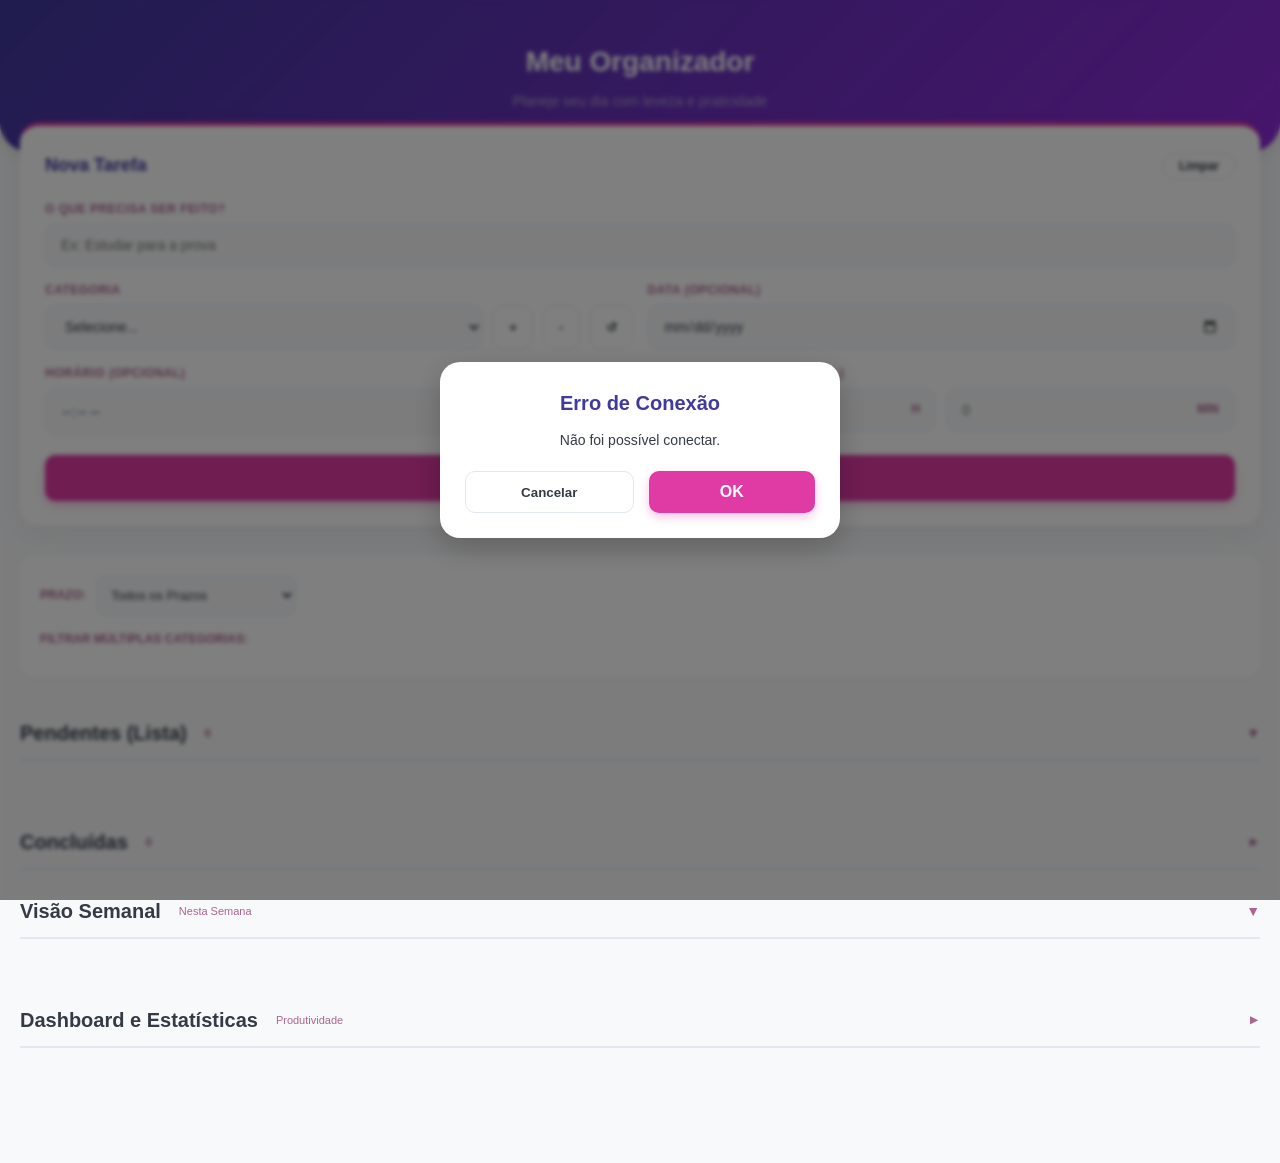
==== commit 3e309a0c: "Update Organizador.html" ====
--- a/Organizador.html
+++ b/Organizador.html
@@ -38,7 +38,7 @@
             color: var(--color-text);
             line-height: 1.6;
             padding-bottom: 50px;
-            overflow-x: hidden; /* Trava de segurança contra vazamento horizontal no mobile */
+            overflow-x: hidden;
             width: 100%;
         }
 
@@ -66,7 +66,7 @@
         }
 
         .container {
-            max-width: 1000px; /* Expandido para utilizar melhor as laterais no Desktop */
+            max-width: 1280px; 
             margin: 0 auto;
             padding: 0 20px;
         }
@@ -78,7 +78,7 @@
             border-radius: 20px;
             box-shadow: 0 10px 30px rgba(0,0,0,0.05);
             margin-bottom: 30px;
-            margin-top: -60px; /* Sobrepõe o header levemente */
+            margin-top: -60px; 
             position: relative;
             border-top: 4px solid var(--color-pink);
         }
@@ -376,7 +376,6 @@
             transform: translateY(-2px);
         }
 
-        /* Estilo Tarefa Atrasada */
         .task-card.overdue {
             background-color: var(--color-danger-bg);
             border-left-color: var(--color-danger-border);
@@ -448,7 +447,6 @@
             align-items: center;
         }
 
-        /* Estilo unificado para todas as etiquetas */
         .task-meta span {
             display: inline-flex;
             align-items: center;
@@ -462,7 +460,6 @@
             font-size: 12px;
         }
 
-        /* Diferenciar cor do badge de tempo quando está atrasada para manter legibilidade */
         .task-card.overdue .task-meta span {
             background-color: rgba(255, 255, 255, 0.7); 
         }
@@ -525,21 +522,21 @@
             font-weight: 600;
         }
 
-        /* Visão Semanal (Calendário) Repaginado */
+        /* Visão Semanal */
         .weekly-grid {
             display: grid;
             grid-template-columns: repeat(7, 1fr);
-            gap: 10px; /* Reduzido para melhor encaixe horizontal */
+            gap: 10px; 
             margin-bottom: 40px;
         }
 
         .day-column {
             background: var(--color-white);
             border-radius: 12px;
-            padding: 10px; /* Reduzido para aumentar área útil interna */
+            padding: 10px; 
             border: 1px solid var(--color-gray); 
             box-shadow: 0 4px 10px rgba(0,0,0,0.02);
-            min-height: 140px; /* Reduzido para corrigir o formato 'lápis' (proporção mais equilibrada) */
+            min-height: 140px; 
             display: flex;
             flex-direction: column;
             gap: 8px;
@@ -555,7 +552,7 @@
             font-weight: 700;
             font-size: 14px;
             color: var(--color-dark-blue);
-            padding: 8px; /* Ajuste no header para economizar altura */
+            padding: 8px; 
             background-color: var(--color-bg); 
             border-radius: 8px;
             margin-bottom: 5px;
@@ -593,6 +590,108 @@
             color: var(--color-dark-blue);
         }
 
+        /* Dashboard e Estatísticas */
+        .dashboard-grid {
+            display: grid;
+            grid-template-columns: 1fr 1fr;
+            gap: 20px;
+            margin-bottom: 40px;
+        }
+
+        .dashboard-card {
+            background: var(--color-white);
+            border-radius: 15px;
+            padding: 25px;
+            box-shadow: 0 4px 10px rgba(0,0,0,0.03);
+            border: 1px solid var(--color-gray);
+            display: flex;
+            flex-direction: column;
+        }
+
+        .dashboard-card h4 {
+            color: var(--color-dark-blue);
+            margin-bottom: 15px;
+            font-size: 16px;
+            border-bottom: 1px solid var(--color-gray);
+            padding-bottom: 10px;
+        }
+
+        /* KPIs Container */
+        .kpi-container {
+            display: flex;
+            gap: 15px;
+            margin-top: 15px;
+            flex: 1;
+        }
+
+        .kpi-box {
+            flex: 1;
+            background: var(--color-bg);
+            border: 1px solid var(--color-gray);
+            border-radius: 12px;
+            padding: 20px 10px;
+            text-align: center;
+            display: flex;
+            flex-direction: column;
+            justify-content: center;
+        }
+
+        .kpi-value {
+            font-size: 26px;
+            font-weight: 700;
+            color: var(--color-blue);
+            margin-bottom: 5px;
+        }
+
+        .kpi-label {
+            font-size: 11px;
+            font-weight: 600;
+            color: var(--color-dusty);
+            text-transform: uppercase;
+        }
+
+        /* Progress Bars */
+        .stat-row {
+            display: flex;
+            align-items: center;
+            margin-bottom: 12px;
+            gap: 15px;
+        }
+
+        .stat-label {
+            width: 130px;
+            font-size: 12px;
+            font-weight: 600;
+            color: var(--color-charcoal);
+            white-space: nowrap;
+            overflow: hidden;
+            text-overflow: ellipsis;
+        }
+
+        .stat-bar-bg {
+            flex: 1;
+            background: var(--color-bg);
+            height: 10px;
+            border-radius: 5px;
+            overflow: hidden;
+            border: 1px solid var(--color-gray);
+        }
+
+        .stat-bar-fill {
+            background: var(--color-periwinkle);
+            height: 100%;
+            border-radius: 5px;
+            transition: width 0.5s ease-out;
+        }
+
+        .stat-val {
+            width: 65px;
+            text-align: right;
+            font-size: 13px;
+            font-weight: 700;
+            color: var(--color-dusty);
+        }
+
         /* Modais Customizados */
         .modal-overlay {
             position: fixed;
@@ -645,7 +744,6 @@
         .btn-archive { background-color: var(--color-blue); }
         .btn-archive:hover { background-color: #2b6ac4; }
 
-        /* Lista Inativas Modal */
         .inactive-cats {
             display: flex;
             flex-wrap: wrap;
@@ -669,7 +767,6 @@
             opacity: 0.8;
         }
 
-        /* Loading Overlay */
         #loader {
             position: fixed;
             top: 0; left: 0; right: 0; bottom: 0;
@@ -687,30 +784,14 @@
             display: none !important;
         }
 
-        /* Responsividade para Celulares */
         @media (max-width: 768px) {
-            .container {
-                padding: 0 15px;
-            }
-            .form-card {
-                padding: 20px;
-            }
-            .form-grid {
-                grid-template-columns: 1fr;
-            }
+            .container { padding: 0 15px; }
+            .form-card { padding: 20px; }
+            .form-grid { grid-template-columns: 1fr; }
             
-            /* Ajuste de Prevenção de Overflow para o Seletor de Categoria */
-            .category-wrapper {
-                flex-wrap: wrap;
-            }
-            .category-wrapper select {
-                min-width: 100%;
-                margin-bottom: 8px;
-            }
-            .category-wrapper button {
-                flex: 1; /* Distribui os botões (+, -, ↺) igualmente na linha de baixo */
-                padding: 12px 0;
-            }
+            .category-wrapper { flex-wrap: wrap; }
+            .category-wrapper select { min-width: 100%; margin-bottom: 8px; }
+            .category-wrapper button { flex: 1; padding: 12px 0; }
 
             .task-actions {
                 width: 100%; 
@@ -720,7 +801,6 @@
                 border-top: 1px dashed var(--color-gray); 
             }
             
-            /* Visão Semanal no Celular vira um Carrossel Horizontal */
             .weekly-grid {
                 display: flex;
                 overflow-x: auto;
@@ -729,23 +809,13 @@
                 gap: 15px;
             }
             
-            .day-column {
-                min-width: 250px; /* Coluna um pouco mais larga pro celular */
-                scroll-snap-align: start;
-            }
-
-            /* Estiliza scrollbar para mobile */
-            .weekly-grid::-webkit-scrollbar {
-                height: 6px;
-            }
-            .weekly-grid::-webkit-scrollbar-track {
-                background: var(--color-gray); 
-                border-radius: 10px;
-            }
-            .weekly-grid::-webkit-scrollbar-thumb {
-                background: var(--color-lilac); 
-                border-radius: 10px;
-            }
+            .day-column { min-width: 250px; scroll-snap-align: start; }
+            .weekly-grid::-webkit-scrollbar { height: 6px; }
+            .weekly-grid::-webkit-scrollbar-track { background: var(--color-gray); border-radius: 10px; }
+            .weekly-grid::-webkit-scrollbar-thumb { background: var(--color-lilac); border-radius: 10px; }
+            
+            .dashboard-grid { grid-template-columns: 1fr; }
+            .kpi-container { flex-direction: column; }
         }
     </style>
 </head>
@@ -753,7 +823,7 @@
 
     <div id="loader">Carregando dados...</div>
 
-    <!-- Modal Customizado Base -->
+    <!-- Modais Base -->
     <div id="customModal" class="modal-overlay hidden">
         <div class="modal-content">
             <h3 id="modalTitle">Confirmação</h3>
@@ -765,22 +835,17 @@
         </div>
     </div>
 
-    <!-- Modal Reativar Categoria -->
+    <!-- Modal Reativar -->
     <div id="reactivateModal" class="modal-overlay hidden">
         <div class="modal-content">
             <h3>Reativar Categoria</h3>
             <p>Clique em uma categoria usada recentemente para reativá-la:</p>
-            
-            <div id="inactiveCatsList" class="inactive-cats">
-                <!-- Preenchido via JS -->
-            </div>
-            
+            <div id="inactiveCatsList" class="inactive-cats"></div>
             <p style="margin-top:15px; font-size:12px; color:var(--color-dusty)">Ou digite o nome exato da categoria para restaurar manualmente:</p>
             <div style="display:flex; gap:10px;">
                 <input type="text" id="manualReactivateInput" placeholder="Nome exato da categoria">
                 <button class="btn-submit" style="margin-top:0; padding:10px;" onclick="reactivateManual()">Reativar</button>
             </div>
-
             <div class="modal-actions">
                 <button class="action-btn" onclick="closeReactivateModal()">Fechar</button>
             </div>
@@ -794,7 +859,7 @@
 
     <div class="container">
         
-        <!-- Formulário de Tarefa -->
+        <!-- Formulário -->
         <div class="form-card">
             <div class="form-title">
                 <span id="formActionTitle">Nova Tarefa</span>
@@ -856,7 +921,7 @@
             </form>
         </div>
 
-        <!-- Seção de Filtros Globais (Nova estrutura Multi-select) -->
+        <!-- Filtros Globais (Listas) -->
         <div class="filter-section">
             <div style="display: flex; gap: 10px; align-items: center;">
                 <label>Prazo:</label>
@@ -872,13 +937,11 @@
             
             <div>
                 <label style="margin-bottom: 8px; display: block;">Filtrar Múltiplas Categorias:</label>
-                <div id="categoryFilters" class="filter-chips">
-                    <!-- Chips injetados via JS -->
-                </div>
+                <div id="categoryFilters" class="filter-chips"></div>
             </div>
         </div>
 
-        <!-- Tarefas Pendentes -->
+        <!-- Pendentes -->
         <div class="section-header" onclick="toggleSection('listaPendentes', this)">
             <div class="title-area">
                 Pendentes (Lista)
@@ -886,11 +949,9 @@
             </div>
             <span class="toggle-icon">▼</span>
         </div>
-        <div class="task-list" id="listaPendentes">
-            <!-- Cards injetados via JS -->
-        </div>
-
-        <!-- Tarefas Concluídas -->
+        <div class="task-list" id="listaPendentes"></div>
+
+        <!-- Concluídas -->
         <div class="section-header" onclick="toggleSection('listaConcluidas', this)">
             <div class="title-area">
                 Concluídas
@@ -898,11 +959,9 @@
             </div>
             <span class="toggle-icon rotated">▼</span>
         </div>
-        <div class="task-list collapsed-list" id="listaConcluidas">
-            <!-- Cards injetados via JS -->
-        </div>
-
-        <!-- Visão Semanal (Calendário) Movida para o fim -->
+        <div class="task-list collapsed-list" id="listaConcluidas"></div>
+
+        <!-- Visão Semanal -->
         <div class="section-header" onclick="toggleSection('weeklyView', this)">
             <div class="title-area">
                 Visão Semanal
@@ -910,38 +969,54 @@
             </div>
             <span class="toggle-icon">▼</span>
         </div>
-        <div class="weekly-grid" id="weeklyView">
-            <!-- Grid injetado via JS -->
+        <div class="weekly-grid" id="weeklyView"></div>
+
+        <!-- Dashboard e Estatísticas -->
+        <div class="section-header" onclick="toggleSection('dashboardView', this)">
+            <div class="title-area">
+                Dashboard e Estatísticas
+                <span class="badge-count" style="font-weight:normal;">Produtividade</span>
+            </div>
+            <span class="toggle-icon rotated">▼</span>
         </div>
+        <div id="dashboardView" class="collapsed-list">
+            <div style="margin-bottom: 20px; display: flex; gap: 10px; align-items: center;">
+                <span style="font-size: 12px; font-weight: 600; color: var(--color-dusty); text-transform: uppercase;">Período Analisado:</span>
+                <select id="dashboardPeriodFilter" onchange="renderDashboard()" style="padding: 8px 12px; border-radius: 8px; font-size: 13px; background-color: var(--color-white); border: 1px solid var(--color-gray);">
+                    <option value="hoje">Hoje</option>
+                    <option value="semana" selected>Esta Semana</option>
+                    <option value="mes">Este Mês</option>
+                    <option value="all">Todo o Período</option>
+                </select>
+            </div>
+            
+            <div class="dashboard-grid">
+                <!-- Card 1: Produtividade Agregada -->
+                <div class="dashboard-card" id="dashTaskStats"></div>
+                <!-- Card 2: Horas por Matéria -->
+                <div class="dashboard-card" id="dashTimeStats"></div>
+            </div>
+        </div>
 
     </div>
 
     <script>
-        // =========================================================
-        // URL DO GOOGLE APPS SCRIPT
-        // =========================================================
         const APP_SCRIPT_URL = 'https://script.google.com/macros/s/AKfycbwBDmm4skxObab4KsC1NgKpSqnV9hCH-_-tGKyXy8J2s32OpRcElmlzd5R9RTfQxIlByw/exec'; 
 
-        // Estado local
         let state = {
             tarefas: [],
             categorias: [],
-            selectedCategoryFilters: [] // Armazena array de categorias selecionadas no filtro
+            selectedCategoryFilters: [] 
         };
 
-        // ==========================================
-        // SISTEMA DE MODAL BASE
-        // ==========================================
         let modalCallback = null;
 
         function showModal(title, message, btnText, btnClass, callback) {
             document.getElementById('modalTitle').textContent = title;
             document.getElementById('modalMessage').textContent = message;
-            
             const confirmBtn = document.getElementById('modalConfirmBtn');
             confirmBtn.textContent = btnText;
             confirmBtn.className = 'btn-submit ' + btnClass;
-            
             modalCallback = callback;
             document.getElementById('customModal').classList.remove('hidden');
         }
@@ -955,10 +1030,6 @@
             if (modalCallback) modalCallback();
             closeModal();
         });
-
-        // ==========================================
-        // COMUNICAÇÃO COM O BACKEND
-        // ==========================================
 
         async function fetchAPI(payload) {
             showLoader(true);
@@ -969,23 +1040,17 @@
                     body: JSON.stringify(payload)
                 });
                 const result = await response.json();
-                
                 if(result.status === 'error') {
                     showModal('Erro', result.message, 'OK', '', () => {});
                 }
-                
                 showLoader(false);
                 return result.data;
             } catch (error) {
                 showLoader(false);
-                showModal('Erro de Conexão', 'Não foi possível conectar. Tente novamente.', 'OK', '', () => {});
+                showModal('Erro de Conexão', 'Não foi possível conectar.', 'OK', '', () => {});
                 console.error(error);
             }
         }
-
-        // ==========================================
-        // INICIALIZAÇÃO
-        // ==========================================
 
         window.onload = async () => {
             await loadData();
@@ -1001,11 +1066,6 @@
             }
         }
 
-        // ==========================================
-        // UTILIDADES DE DATA
-        // ==========================================
-
-        // Converte Date object para formato YYYY-MM-DD
         function getLocalYYYYMMDD(dateObj) {
             const year = dateObj.getFullYear();
             const month = String(dateObj.getMonth() + 1).padStart(2, '0');
@@ -1013,44 +1073,43 @@
             return `${year}-${month}-${day}`;
         }
 
-        // Descobre a segunda-feira da semana atual
         function getStartOfWeek(date) {
             const d = new Date(date);
             const day = d.getDay();
-            const diff = d.getDate() - day + (day === 0 ? -6 : 1); // ajusta quando o dia é domingo
+            const diff = d.getDate() - day + (day === 0 ? -6 : 1);
             return new Date(d.setDate(diff));
         }
 
-        // ==========================================
-        // RENDERIZAÇÃO DA UI E LÓGICA
-        // ==========================================
+        function formatMinutesToHours(minutes) {
+            if (!minutes || isNaN(minutes) || minutes <= 0) return "0m";
+            const h = Math.floor(minutes / 60);
+            const m = minutes % 60;
+            let res = [];
+            if (h > 0) res.push(`${h}h`);
+            if (m > 0) res.push(`${m}m`);
+            return res.join(' ');
+        }
 
         function renderCategorias() {
             const selectForm = document.getElementById('categoria');
             const chipsContainer = document.getElementById('categoryFilters');
-            
             const currentFormValue = selectForm.value;
             
             selectForm.innerHTML = '<option value="" disabled selected>Selecione...</option>';
-            chipsContainer.innerHTML = ''; // Limpa os chips
-
-            // Filtra o array de state para garantir que só existam chips de categorias validas
+            chipsContainer.innerHTML = ''; 
+
             state.selectedCategoryFilters = state.selectedCategoryFilters.filter(c => state.categorias.includes(c));
 
             state.categorias.forEach(cat => {
-                // Popula Dropdown do Formulário
                 const optionF = document.createElement('option');
                 optionF.value = cat;
                 optionF.textContent = cat;
                 selectForm.appendChild(optionF);
 
-                // Constrói os Chips de Filtro Múltiplo
                 const chip = document.createElement('div');
                 chip.className = `filter-chip ${state.selectedCategoryFilters.includes(cat) ? 'active' : ''}`;
                 chip.textContent = cat;
-                chip.onclick = () => {
-                    toggleCategoryFilter(cat);
-                };
+                chip.onclick = () => { toggleCategoryFilter(cat); };
                 chipsContainer.appendChild(chip);
             });
 
@@ -1062,28 +1121,23 @@
         function toggleCategoryFilter(cat) {
             const index = state.selectedCategoryFilters.indexOf(cat);
             if (index > -1) {
-                state.selectedCategoryFilters.splice(index, 1); // Remove
+                state.selectedCategoryFilters.splice(index, 1); 
             } else {
-                state.selectedCategoryFilters.push(cat); // Adiciona
+                state.selectedCategoryFilters.push(cat); 
             }
-            renderCategorias(); // Atualiza visual dos chips
-            renderTarefas(); // Aplica o filtro nas tarefas
+            renderCategorias(); 
+            renderTarefas(); 
         }
 
         function renderTarefas() {
             const listPendentes = document.getElementById('listaPendentes');
             const listConcluidas = document.getElementById('listaConcluidas');
-            
             listPendentes.innerHTML = '';
             listConcluidas.innerHTML = '';
 
-            // Capta valores do filtro de data
             const dateFilter = document.getElementById('filterDate').value;
-            
-            // Datas Locais Referenciais
             const todayObj = new Date();
             const todayStr = getLocalYYYYMMDD(todayObj);
-            
             const tomorrowObj = new Date(todayObj);
             tomorrowObj.setDate(tomorrowObj.getDate() + 1);
             const tomorrowStr = getLocalYYYYMMDD(tomorrowObj);
@@ -1100,7 +1154,6 @@
             };
 
             state.tarefas.forEach(t => {
-                // Classificação Temporal
                 let bucketTemporal = 'semData';
                 if (t.data) {
                     if (t.data < todayStr) bucketTemporal = 'atrasadas';
@@ -1109,9 +1162,7 @@
                     else bucketTemporal = 'futuro';
                 }
 
-                // Aplicação dos Filtros Múltiplos (Lógica AND)
                 if (state.selectedCategoryFilters.length > 0 && !state.selectedCategoryFilters.includes(t.categoria)) return; 
-                // Aplicação do Filtro de Data
                 if (dateFilter !== 'all' && bucketTemporal !== dateFilter) return; 
 
                 const card = document.createElement('div');
@@ -1141,12 +1192,7 @@
                 if (t.tempo) {
                     let totalMinutos = parseInt(t.tempo);
                     if (!isNaN(totalMinutos) && totalMinutos > 0) {
-                        const h = Math.floor(totalMinutos / 60);
-                        const m = totalMinutos % 60;
-                        let textTempo = [];
-                        if (h > 0) textTempo.push(`${h}h`);
-                        if (m > 0) textTempo.push(`${m}m`);
-                        tempoDisplay = `<span>⏳ ${textTempo.join(' ')}</span>`;
+                        tempoDisplay = `<span>⏳ ${formatMinutesToHours(totalMinutos)}</span>`;
                     } else if (isNaN(totalMinutos) && typeof t.tempo === 'string') {
                         tempoDisplay = `<span>⏳ ${t.tempo}</span>`;
                     }
@@ -1181,7 +1227,6 @@
                 }
             });
 
-            // Injeção Agrupada na DOM para Pendentes
             ['atrasadas', 'hoje', 'amanha', 'futuro', 'semData'].forEach(key => {
                 const grupo = gruposPendentes[key];
                 if (grupo.items.length > 0) {
@@ -1199,22 +1244,17 @@
             document.getElementById('countPendentes').textContent = pendentesCount;
             document.getElementById('countConcluidas').textContent = concluidasCount;
 
-            // Renderiza Visão Semanal separadamente
             renderWeeklyView(todayObj, todayStr);
-        }
-
-        // ==========================================
-        // VISÃO SEMANAL (REVISADA)
-        // ==========================================
+            renderDashboard(); 
+        }
 
         function renderWeeklyView(todayObj, todayStr) {
             const weeklyContainer = document.getElementById('weeklyView');
             weeklyContainer.innerHTML = '';
 
-            const startOfWeek = getStartOfWeek(todayObj); // Segunda-feira
+            const startOfWeek = getStartOfWeek(todayObj); 
             const daysOfWeekNames = ["Seg", "Ter", "Qua", "Qui", "Sex", "Sáb", "Dom"];
 
-            // Itera de 0 (Seg) a 6 (Dom)
             for (let i = 0; i < 7; i++) {
                 const currentDayObj = new Date(startOfWeek);
                 currentDayObj.setDate(startOfWeek.getDate() + i);
@@ -1222,18 +1262,15 @@
                 const currentDayStr = getLocalYYYYMMDD(currentDayObj);
                 const isToday = currentDayStr === todayStr;
 
-                // Busca tarefas que pertencem a este dia específico, respeitando os filtros de categoria
                 const tasksForDay = state.tarefas.filter(t => {
                     if (t.data !== currentDayStr) return false;
                     if (state.selectedCategoryFilters.length > 0 && !state.selectedCategoryFilters.includes(t.categoria)) return false;
                     return true;
                 });
 
-                // Constrói a coluna
                 const col = document.createElement('div');
                 col.className = `day-column ${isToday ? 'today' : ''}`;
                 
-                // Formatação do Header do Dia
                 const formatedDateStr = `${String(currentDayObj.getDate()).padStart(2, '0')}/${String(currentDayObj.getMonth() + 1).padStart(2, '0')}`;
                 
                 col.innerHTML = `
@@ -1250,7 +1287,6 @@
                         const taskBlock = document.createElement('div');
                         taskBlock.className = `weekly-task ${t.concluida ? 'completed' : ''}`;
                         
-                        // Extrai hora higienizada para visualização
                         let horaLimpa = '';
                         if (t.horario && typeof t.horario === 'string' && t.horario.includes('T')) {
                             const match = t.horario.match(/T(\d{2}:\d{2})/);
@@ -1263,14 +1299,103 @@
                         col.appendChild(taskBlock);
                     });
                 }
-
                 weeklyContainer.appendChild(col);
             }
         }
 
-        // ==========================================
-        // GESTÃO AVANÇADA DE CATEGORIAS (REATIVAR)
-        // ==========================================
+        // Nova Lógica do Dashboard: Isolada de Filtros Globais, focada em Produtividade
+        function renderDashboard() {
+            const period = document.getElementById('dashboardPeriodFilter').value;
+            const containerTasks = document.getElementById('dashTaskStats');
+            const containerTime = document.getElementById('dashTimeStats');
+            
+            const todayObj = new Date();
+            const todayStr = getLocalYYYYMMDD(todayObj);
+            const startOfWeekObj = getStartOfWeek(todayObj);
+            const startOfWeekStr = getLocalYYYYMMDD(startOfWeekObj);
+            const endOfWeekObj = new Date(startOfWeekObj);
+            endOfWeekObj.setDate(endOfWeekObj.getDate() + 6);
+            const endOfWeekStr = getLocalYYYYMMDD(endOfWeekObj);
+            const startOfMonthStr = `${todayObj.getFullYear()}-${String(todayObj.getMonth()+1).padStart(2,'0')}-01`;
+            const endOfMonthObj = new Date(todayObj.getFullYear(), todayObj.getMonth() + 1, 0);
+            const endOfMonthStr = getLocalYYYYMMDD(endOfMonthObj);
+
+            // Escopo Exclusivo do Dashboard: Apenas tarefas CONCLUÍDAS são relevantes para a produtividade real
+            let productivityTasks = state.tarefas.filter(t => {
+                if (!t.concluida) return false; 
+                if (!t.data) return period === 'all';
+                if (period === 'hoje') return t.data === todayStr;
+                if (period === 'semana') return t.data >= startOfWeekStr && t.data <= endOfWeekStr;
+                if (period === 'mes') return t.data >= startOfMonthStr && t.data <= endOfMonthStr;
+                return true;
+            });
+
+            let totalMinutosGeral = 0;
+            let diasUnicos = new Set();
+            const tempoPorCategoria = {};
+            let maxTempoCategoria = 0;
+
+            productivityTasks.forEach(t => {
+                if (t.data) diasUnicos.add(t.data);
+                
+                if (t.tempo && !isNaN(parseInt(t.tempo))) {
+                    const mins = parseInt(t.tempo);
+                    totalMinutosGeral += mins;
+                    if (!tempoPorCategoria[t.categoria]) tempoPorCategoria[t.categoria] = 0;
+                    tempoPorCategoria[t.categoria] += mins;
+                }
+            });
+
+            const diasProdutivos = diasUnicos.size;
+            const mediaMinutosPorDia = diasProdutivos > 0 ? Math.round(totalMinutosGeral / diasProdutivos) : 0;
+
+            // Card 1: KPIs de Produtividade (Substitui Status Concluídas vs Pendentes)
+            containerTasks.innerHTML = `
+                <h4>Visão Geral</h4>
+                <div class="kpi-container">
+                    <div class="kpi-box">
+                        <span class="kpi-value">${formatMinutesToHours(totalMinutosGeral)}</span>
+                        <span class="kpi-label">Tempo Total</span>
+                    </div>
+                    <div class="kpi-box">
+                        <span class="kpi-value">${diasProdutivos}</span>
+                        <span class="kpi-label">Dias Ativos</span>
+                    </div>
+                    <div class="kpi-box">
+                        <span class="kpi-value">${formatMinutesToHours(mediaMinutosPorDia)}</span>
+                        <span class="kpi-label">Média / Dia</span>
+                    </div>
+                </div>
+            `;
+
+            // Card 2: Horas de Estudo/Trabalho por Matéria
+            const arrayCategorias = Object.keys(tempoPorCategoria).map(cat => {
+                const tempo = tempoPorCategoria[cat];
+                if (tempo > maxTempoCategoria) maxTempoCategoria = tempo;
+                return { nome: cat, tempo: tempo };
+            }).sort((a, b) => b.tempo - a.tempo);
+
+            let timeStatsHTML = `<h4>Horas por Matéria</h4>`;
+            
+            if (arrayCategorias.length === 0) {
+                timeStatsHTML += `<p style="font-size:13px; color:var(--color-dusty); margin-top:20px; text-align:center;">Nenhuma atividade com tempo registrado foi concluída neste período.</p>`;
+            } else {
+                arrayCategorias.forEach(cat => {
+                    const flexPercent = maxTempoCategoria === 0 ? 0 : Math.round((cat.tempo / maxTempoCategoria) * 100);
+                    timeStatsHTML += `
+                        <div class="stat-row">
+                            <span class="stat-label" title="${cat.nome}">${cat.nome}</span>
+                            <div class="stat-bar-bg">
+                                <div class="stat-bar-fill" style="width: ${flexPercent}%"></div>
+                            </div>
+                            <span class="stat-val">${formatMinutesToHours(cat.tempo)}</span>
+                        </div>
+                    `;
+                });
+            }
+
+            containerTime.innerHTML = timeStatsHTML;
+        }
 
         function openReactivateModal() {
             const modal = document.getElementById('reactivateModal');
@@ -1278,7 +1403,6 @@
             document.getElementById('manualReactivateInput').value = '';
             listContainer.innerHTML = '';
 
-            // Detecta categorias inativas procurando nas tarefas atuais (que não estão no array de ativas)
             const todasCategoriasEmUso = [...new Set(state.tarefas.map(t => t.categoria))];
             const categoriasInativasDetectadas = todasCategoriasEmUso.filter(c => c && !state.categorias.includes(c));
 
@@ -1293,7 +1417,6 @@
                     listContainer.appendChild(chip);
                 });
             }
-
             modal.classList.remove('hidden');
         }
 
@@ -1308,33 +1431,21 @@
 
         async function executeReactivate(nome) {
             closeReactivateModal();
-            // O Apps Script identifica que ela existe e vai mudar a coluna pra TRUE.
-            // Se ela não existir de verdade, ele criará uma nova, o que atende perfeitamente.
             await fetchAPI({ action: 'addCategoria', nome: nome });
-            
-            if (!state.categorias.includes(nome)) {
-                state.categorias.push(nome);
-            }
-            
+            if (!state.categorias.includes(nome)) state.categorias.push(nome);
             renderCategorias();
             showModal("Sucesso", `A categoria "${nome}" foi restaurada e está pronta para uso!`, "Legal", "", () => {});
         }
-
-        // ==========================================
-        // LÓGICA DE TAREFAS (AÇÕES)
-        // ==========================================
 
         function toggleSection(listId, headerElement) {
             const list = document.getElementById(listId);
             const icon = headerElement.querySelector('.toggle-icon');
-            
             list.classList.toggle('collapsed-list');
             icon.classList.toggle('rotated');
         }
 
         async function submitTarefa(e) {
             e.preventDefault();
-            
             const id = document.getElementById('tarefaId').value;
             const inputHoras = parseInt(document.getElementById('tempoHoras').value) || 0;
             const inputMinutos = parseInt(document.getElementById('tempoMinutos').value) || 0;
@@ -1358,7 +1469,6 @@
                     state.tarefas.push({ id: res.id, concluida: false, ...dataObj });
                 }
             }
-
             clearForm();
             renderTarefas();
         }
@@ -1388,7 +1498,6 @@
                 select.appendChild(option);
             }
             select.value = t.categoria;
-
             document.getElementById('formActionTitle').textContent = "Editar Tarefa";
             document.getElementById('btnSubmit').textContent = "Atualizar Tarefa";
             document.getElementById('tarefa').focus();
@@ -1403,31 +1512,19 @@
         }
 
         function archiveTarefa(id) {
-            showModal(
-                "Arquivar Tarefa", 
-                "A tarefa sairá da lista e irá para a aba Arquivadas. Continuar?", 
-                "Arquivar", 
-                "btn-archive",
-                async () => {
-                    state.tarefas = state.tarefas.filter(t => t.id !== id);
-                    renderTarefas();
-                    await fetchAPI({ action: 'archiveTarefa', id: id });
-                }
-            );
+            showModal("Arquivar Tarefa", "A tarefa sairá da lista e irá para a aba Arquivadas. Continuar?", "Arquivar", "btn-archive", async () => {
+                state.tarefas = state.tarefas.filter(t => t.id !== id);
+                renderTarefas();
+                await fetchAPI({ action: 'archiveTarefa', id: id });
+            });
         }
 
         function deleteTarefa(id) {
-            showModal(
-                "Excluir Tarefa", 
-                "Enviar esta tarefa para a Lixeira? Ela será deletada após 30 dias.", 
-                "Sim, excluir", 
-                "btn-danger",
-                async () => {
-                    state.tarefas = state.tarefas.filter(t => t.id !== id);
-                    renderTarefas();
-                    await fetchAPI({ action: 'deleteTarefa', id: id });
-                }
-            );
+            showModal("Excluir Tarefa", "Enviar esta tarefa para a Lixeira? Ela será deletada após 30 dias.", "Sim, excluir", "btn-danger", async () => {
+                state.tarefas = state.tarefas.filter(t => t.id !== id);
+                renderTarefas();
+                await fetchAPI({ action: 'deleteTarefa', id: id });
+            });
         }
 
         function clearForm() {
@@ -1448,15 +1545,9 @@
         async function saveNewCategory() {
             const input = document.getElementById('novaCategoriaInput');
             const nome = input.value.trim();
-            
             if (!nome) return;
-
             await fetchAPI({ action: 'addCategoria', nome: nome });
-            
-            if (!state.categorias.includes(nome)) {
-                state.categorias.push(nome);
-            }
-            
+            if (!state.categorias.includes(nome)) state.categorias.push(nome);
             renderCategorias();
             document.getElementById('categoria').value = nome;
             input.value = '';
@@ -1466,29 +1557,20 @@
         function removeCurrentCategory() {
             const select = document.getElementById('categoria');
             const nome = select.value;
-            
             if(!nome) {
                 showModal("Aviso", "Selecione uma categoria para desativar.", "Entendi", "", () => {});
                 return;
             }
-
-            showModal(
-                "Desativar Categoria", 
-                `Desativar a categoria "${nome}"? Tarefas antigas não serão afetadas.`, 
-                "Sim, desativar", 
-                "btn-danger",
-                async () => {
-                    await fetchAPI({ action: 'desativarCategoria', nome: nome });
-                    state.categorias = state.categorias.filter(c => c !== nome);
-                    renderCategorias();
-                }
-            );
+            showModal("Desativar Categoria", `Desativar a categoria "${nome}"? Tarefas antigas não serão afetadas.`, "Sim, desativar", "btn-danger", async () => {
+                await fetchAPI({ action: 'desativarCategoria', nome: nome });
+                state.categorias = state.categorias.filter(c => c !== nome);
+                renderCategorias();
+            });
         }
 
         function showLoader(show) {
             document.getElementById('loader').classList.toggle('hidden', !show);
         }
-
     </script>
 </body>
 </html>
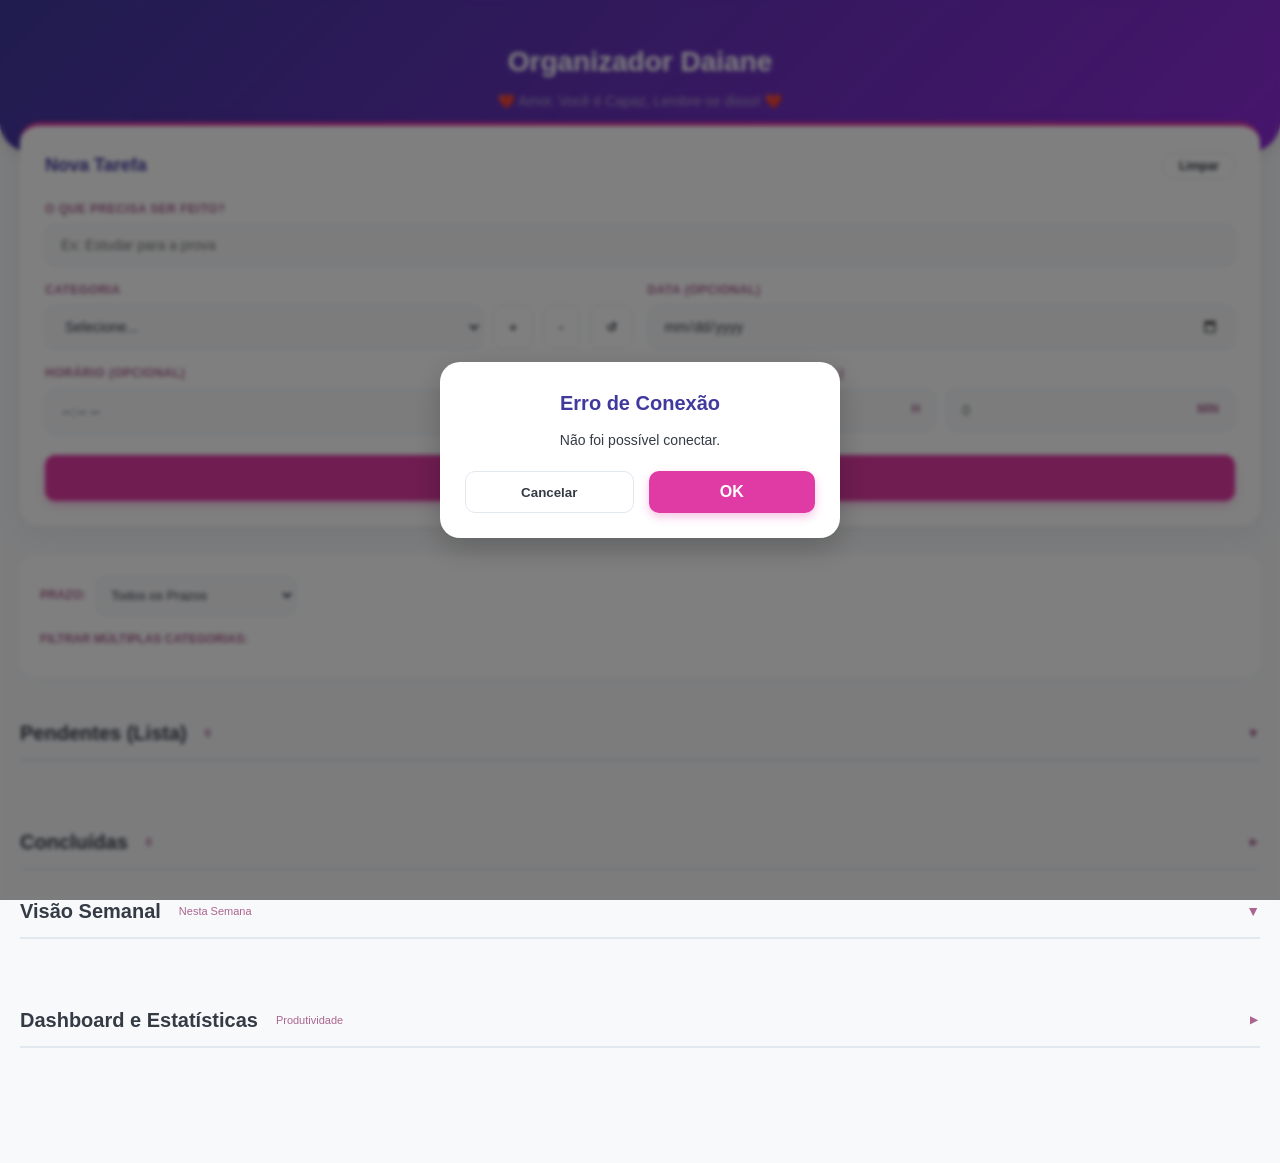
==== commit 925894d1: "Update Organizador.html" ====
--- a/Organizador.html
+++ b/Organizador.html
@@ -853,8 +853,8 @@
     </div>
 
     <header>
-        <h1>Meu Organizador</h1>
-        <p>Planeje seu dia com leveza e praticidade</p>
+        <h1>Organizador Daiane</h1>
+        <p>❤️ Amor. Você é Capaz, Lembre-se disso! ❤️</p>
     </header>
 
     <div class="container">
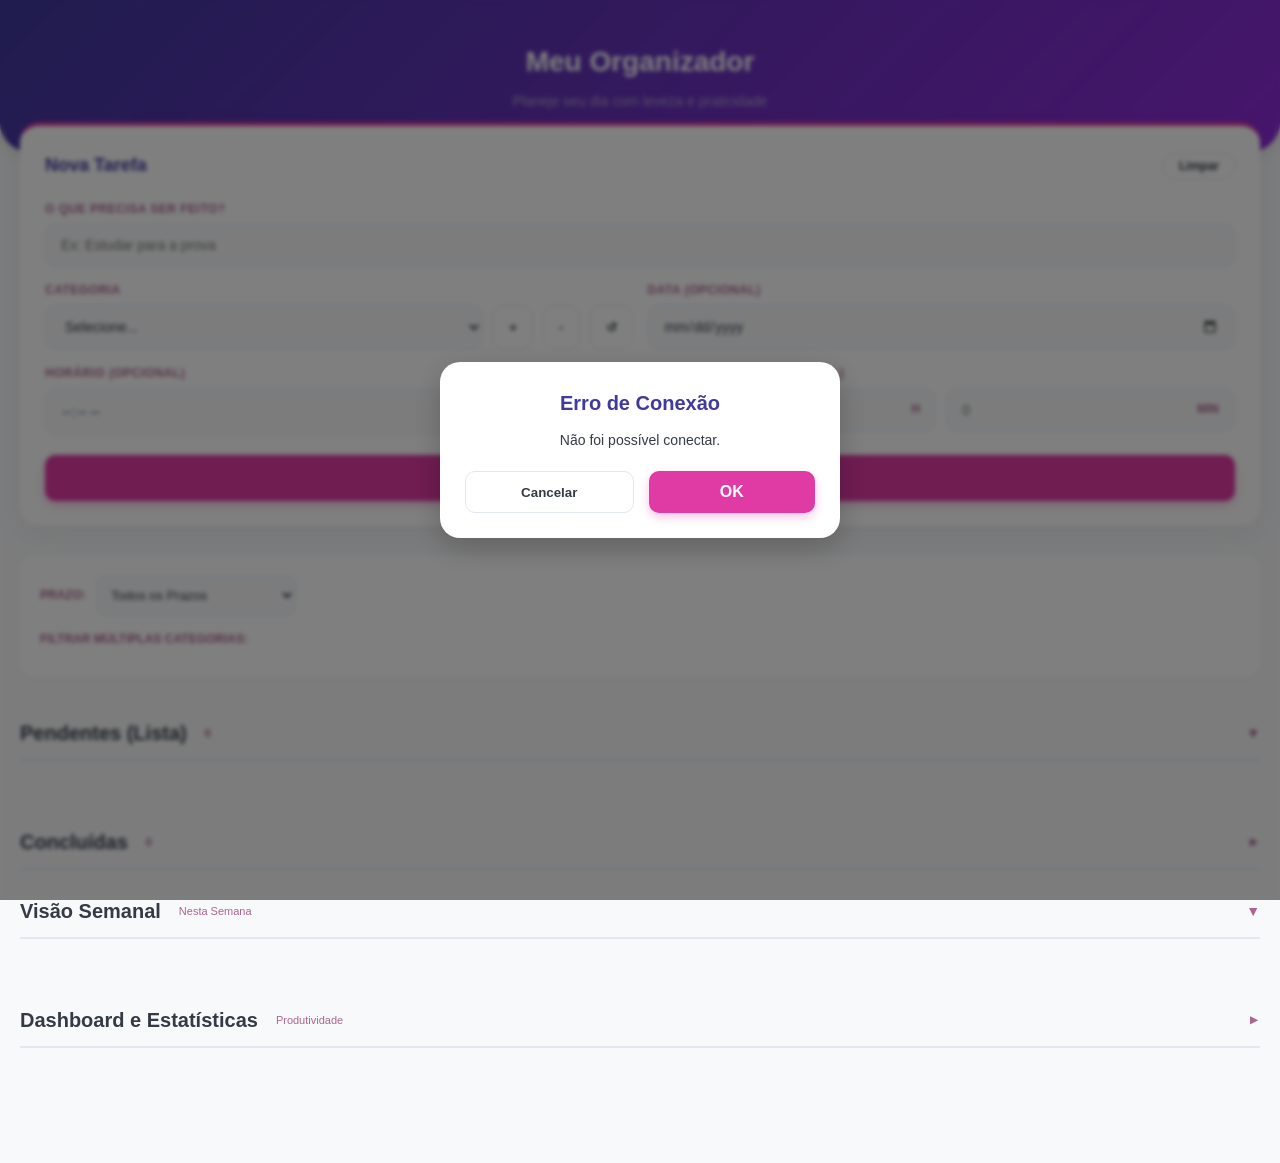
==== commit e8484981: "Update Organizador.html" ====
--- a/Organizador.html
+++ b/Organizador.html
@@ -590,6 +590,29 @@
             color: var(--color-dark-blue);
         }
 
+        /* Drag and Drop Customizations */
+        .drag-handle {
+            cursor: grab;
+            color: var(--color-lilac);
+            font-size: 20px;
+            display: flex;
+            align-items: center;
+            justify-content: center;
+            padding-right: 10px;
+            transition: color 0.2s;
+        }
+        .drag-handle:hover {
+            color: var(--color-dark-blue);
+        }
+        .task-card.dragging {
+            opacity: 0.5;
+            border: 2px dashed var(--color-blue);
+            box-shadow: none;
+        }
+        .dnd-container {
+            min-height: 10px;
+        }
+
         /* Dashboard e Estatísticas */
         .dashboard-grid {
             display: grid;
@@ -853,8 +876,8 @@
     </div>
 
     <header>
-        <h1>Organizador Daiane</h1>
-        <p>❤️ Amor. Você é Capaz, Lembre-se disso! ❤️</p>
+        <h1>Meu Organizador</h1>
+        <p>Planeje seu dia com leveza e praticidade</p>
     </header>
 
     <div class="container">
@@ -1056,11 +1079,30 @@
             await loadData();
         };
 
+        // Função responsável por gerenciar a ordem local das tarefas
+        function saveLocalOrder() {
+            const order = state.tarefas.map(t => t.id);
+            localStorage.setItem('organizador_tarefas_order', JSON.stringify(order));
+        }
+
         async function loadData() {
             const data = await fetchAPI({ action: 'getInitData' });
             if (data) {
                 state.tarefas = data.tarefas;
                 state.categorias = data.categorias;
+
+                // Aplica a ordenação visual salva no navegador
+                const savedOrder = JSON.parse(localStorage.getItem('organizador_tarefas_order'));
+                if (savedOrder && Array.isArray(savedOrder)) {
+                    state.tarefas.sort((a, b) => {
+                        let idxA = savedOrder.indexOf(a.id);
+                        let idxB = savedOrder.indexOf(b.id);
+                        if (idxA === -1) idxA = Number.MAX_SAFE_INTEGER;
+                        if (idxB === -1) idxB = Number.MAX_SAFE_INTEGER;
+                        return idxA - idxB;
+                    });
+                }
+
                 renderCategorias();
                 renderTarefas();
             }
@@ -1089,6 +1131,24 @@
             if (m > 0) res.push(`${m}m`);
             return res.join(' ');
         }
+
+        function formatTimeValue(rawTime) {
+            if (!rawTime) return '';
+            if (typeof rawTime === 'string') {
+                if (rawTime.includes('T')) {
+                    const match = rawTime.match(/T(\d{2}:\d{2})/);
+                    return match ? match[1] : '';
+                }
+                if (/^\d{2}:\d{2}$/.test(rawTime)) {
+                    return rawTime;
+                }
+            }
+            return String(rawTime);
+        }
+
+        // ==========================================
+        // RENDERIZAÇÃO DA UI E LÓGICA
+        // ==========================================
 
         function renderCategorias() {
             const selectForm = document.getElementById('categoria');
@@ -1179,12 +1239,8 @@
                 }
 
                 let horaDisplay = '';
-                if (t.horario) {
-                    let horaLimpa = t.horario;
-                    if (typeof t.horario === 'string' && t.horario.includes('T')) {
-                        const match = t.horario.match(/T(\d{2}:\d{2})/);
-                        if (match) horaLimpa = match[1];
-                    }
+                let horaLimpa = formatTimeValue(t.horario);
+                if (horaLimpa) {
                     horaDisplay = `<span>⏰ ${horaLimpa}</span>`;
                 }
 
@@ -1199,6 +1255,7 @@
                 }
 
                 card.innerHTML = `
+                    <div class="drag-handle" title="Segure para arrastar">⋮⋮</div>
                     <div class="checkbox-wrapper">
                         <input type="checkbox" ${t.concluida ? 'checked' : ''} onchange="toggleStatus('${t.id}', this.checked)">
                     </div>
@@ -1218,6 +1275,21 @@
                     </div>
                 `;
 
+                // Configuração de Drag & Drop para o card
+                card.setAttribute('draggable', 'true');
+                card.dataset.id = t.id;
+                card.dataset.grupo = bucketTemporal;
+
+                card.addEventListener('dragstart', (e) => {
+                    e.dataTransfer.effectAllowed = 'move';
+                    card.dataset.origSibling = card.nextElementSibling ? card.nextElementSibling.dataset.id : 'null';
+                    setTimeout(() => card.classList.add('dragging'), 0);
+                });
+
+                card.addEventListener('dragend', () => {
+                    card.classList.remove('dragging');
+                });
+
                 if (t.concluida) {
                     listConcluidas.appendChild(card);
                     concluidasCount++;
@@ -1234,7 +1306,15 @@
                     tituloGrupo.className = 'sub-group-header';
                     tituloGrupo.textContent = grupo.label;
                     listPendentes.appendChild(tituloGrupo);
-                    grupo.items.forEach(card => listPendentes.appendChild(card));
+                    
+                    const groupWrapper = document.createElement('div');
+                    groupWrapper.className = 'dnd-container';
+                    groupWrapper.dataset.grupo = key;
+                    
+                    setupDnD(groupWrapper);
+                    
+                    grupo.items.forEach(card => groupWrapper.appendChild(card));
+                    listPendentes.appendChild(groupWrapper);
                 }
             });
 
@@ -1287,13 +1367,8 @@
                         const taskBlock = document.createElement('div');
                         taskBlock.className = `weekly-task ${t.concluida ? 'completed' : ''}`;
                         
-                        let horaLimpa = '';
-                        if (t.horario && typeof t.horario === 'string' && t.horario.includes('T')) {
-                            const match = t.horario.match(/T(\d{2}:\d{2})/);
-                            if (match) horaLimpa = ` - ${match[1]}`;
-                        } else if (t.horario) {
-                            horaLimpa = ` - ${t.horario}`;
-                        }
+                        let horaLimpa = formatTimeValue(t.horario);
+                        if (horaLimpa) horaLimpa = ` - ${horaLimpa}`;
 
                         taskBlock.innerHTML = `<strong>${t.tarefa}</strong><span style="color:var(--color-dusty); font-size:9px">${t.categoria}${horaLimpa}</span>`;
                         col.appendChild(taskBlock);
@@ -1469,6 +1544,7 @@
                     state.tarefas.push({ id: res.id, concluida: false, ...dataObj });
                 }
             }
+            saveLocalOrder();
             clearForm();
             renderTarefas();
         }
@@ -1480,7 +1556,7 @@
             document.getElementById('tarefaId').value = t.id;
             document.getElementById('tarefa').value = t.tarefa;
             document.getElementById('data').value = t.data;
-            document.getElementById('horario').value = t.horario;
+            document.getElementById('horario').value = formatTimeValue(t.horario);
             
             if (t.tempo && !isNaN(parseInt(t.tempo))) {
                 document.getElementById('tempoHoras').value = Math.floor(t.tempo / 60) || '';
@@ -1504,6 +1580,71 @@
             window.scrollTo({ top: 0, behavior: 'smooth' });
         }
 
+        // ==========================================
+        // SISTEMA DE DRAG AND DROP
+        // ==========================================
+
+        function setupDnD(container) {
+            container.addEventListener('dragover', e => {
+                e.preventDefault();
+                const draggable = document.querySelector('.dragging');
+                if (!draggable || draggable.dataset.grupo !== container.dataset.grupo) return;
+
+                const afterElement = getDragAfterElement(container, e.clientY);
+                if (afterElement == null) {
+                    container.appendChild(draggable);
+                } else {
+                    container.insertBefore(draggable, afterElement);
+                }
+            });
+
+            container.addEventListener('drop', async e => {
+                e.preventDefault();
+                const draggable = document.querySelector('.dragging');
+                if (!draggable || draggable.dataset.grupo !== container.dataset.grupo) return;
+
+                const draggedId = draggable.dataset.id;
+                const afterElement = getDragAfterElement(container, e.clientY);
+                const targetId = afterElement ? afterElement.dataset.id : 'null';
+
+                if (draggable.dataset.origSibling === targetId) return;
+
+                reorderState(draggedId, targetId);
+                
+                // Salvamento na memória local para evitar corromper o Google Sheets
+                saveLocalOrder();
+                
+                // Recarrega o componente visual integral para que todas as abas reflitam as novas posições
+                renderTarefas();
+            });
+        }
+
+        function getDragAfterElement(container, y) {
+            const draggableElements = [...container.querySelectorAll('.task-card:not(.dragging)')];
+            return draggableElements.reduce((closest, child) => {
+                const box = child.getBoundingClientRect();
+                const offset = y - box.top - box.height / 2;
+                if (offset < 0 && offset > closest.offset) {
+                    return { offset: offset, element: child };
+                } else {
+                    return closest;
+                }
+            }, { offset: Number.NEGATIVE_INFINITY }).element;
+        }
+
+        function reorderState(draggedId, targetId) {
+            const draggedIndex = state.tarefas.findIndex(t => t.id === draggedId);
+            if (draggedIndex === -1) return;
+            const [draggedTask] = state.tarefas.splice(draggedIndex, 1);
+
+            if (targetId && targetId !== 'null') {
+                const targetIndex = state.tarefas.findIndex(t => t.id === targetId);
+                state.tarefas.splice(targetIndex, 0, draggedTask);
+            } else {
+                state.tarefas.push(draggedTask);
+            }
+        }
+
         async function toggleStatus(id, isChecked) {
             const index = state.tarefas.findIndex(t => t.id === id);
             state.tarefas[index].concluida = isChecked;
@@ -1514,6 +1655,7 @@
         function archiveTarefa(id) {
             showModal("Arquivar Tarefa", "A tarefa sairá da lista e irá para a aba Arquivadas. Continuar?", "Arquivar", "btn-archive", async () => {
                 state.tarefas = state.tarefas.filter(t => t.id !== id);
+                saveLocalOrder();
                 renderTarefas();
                 await fetchAPI({ action: 'archiveTarefa', id: id });
             });
@@ -1522,6 +1664,7 @@
         function deleteTarefa(id) {
             showModal("Excluir Tarefa", "Enviar esta tarefa para a Lixeira? Ela será deletada após 30 dias.", "Sim, excluir", "btn-danger", async () => {
                 state.tarefas = state.tarefas.filter(t => t.id !== id);
+                saveLocalOrder();
                 renderTarefas();
                 await fetchAPI({ action: 'deleteTarefa', id: id });
             });
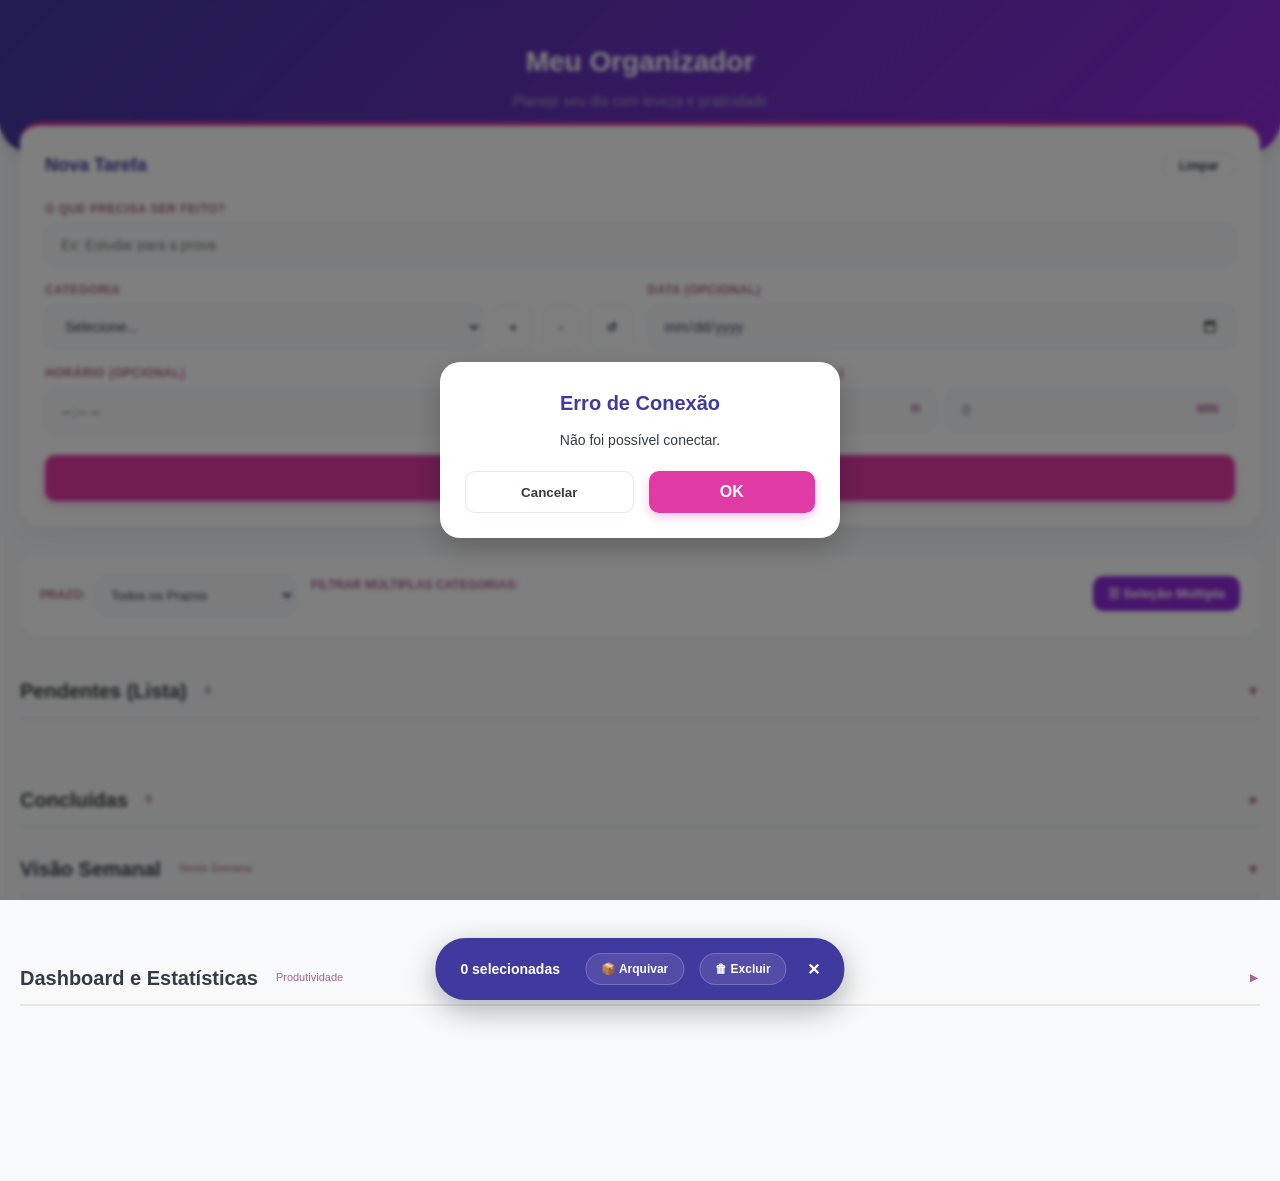
==== commit f19176c0: "Update Organizador.html" ====
--- a/Organizador.html
+++ b/Organizador.html
@@ -37,7 +37,7 @@
             background-color: var(--color-bg);
             color: var(--color-text);
             line-height: 1.6;
-            padding-bottom: 50px;
+            padding-bottom: 80px; /* Margem extra para a barra de ações em massa */
             overflow-x: hidden;
             width: 100%;
         }
@@ -245,7 +245,9 @@
             box-shadow: 0 4px 10px rgba(0,0,0,0.02);
             margin-bottom: 30px;
             display: flex;
-            flex-direction: column;
+            justify-content: space-between;
+            align-items: flex-start;
+            flex-wrap: wrap;
             gap: 15px;
         }
 
@@ -296,6 +298,22 @@
             border-color: var(--color-dark-blue);
         }
 
+        /* Toggle Seleção em Massa */
+        .bulk-toggle-btn {
+            background-color: var(--color-purple);
+            color: white;
+            border: none;
+            padding: 10px 15px;
+            border-radius: 10px;
+            font-weight: 600;
+            font-size: 13px;
+            cursor: pointer;
+            transition: 0.2s;
+        }
+        .bulk-toggle-btn.active {
+            background-color: var(--color-charcoal);
+        }
+
         /* Listas e Accordion */
         .section-header {
             display: flex;
@@ -355,7 +373,23 @@
             border-bottom: 1px solid var(--color-gray);
             display: flex;
             align-items: center;
-            gap: 8px;
+            justify-content: space-between;
+        }
+
+        .sub-group-select-btn {
+            background: none;
+            border: 1px solid var(--color-periwinkle);
+            color: var(--color-periwinkle);
+            padding: 4px 10px;
+            border-radius: 6px;
+            font-size: 10px;
+            font-weight: 600;
+            cursor: pointer;
+            display: none; /* Só aparece no modo seleção */
+        }
+
+        body.selection-active .sub-group-select-btn {
+            display: block;
         }
 
         /* Cards Refatorados */
@@ -395,6 +429,7 @@
             color: var(--color-dusty);
         }
 
+        /* Checkbox Padrão de Status */
         .checkbox-wrapper {
             position: relative;
             flex-shrink: 0;
@@ -419,6 +454,55 @@
         }
 
         .checkbox-wrapper input[type="checkbox"]:checked::after {
+            content: '✓';
+            position: absolute;
+            color: white;
+            font-size: 16px;
+            top: 50%;
+            left: 50%;
+            transform: translate(-50%, -50%);
+        }
+
+        /* Checkbox de Seleção em Massa (Oculto por Padrão) */
+        .bulk-checkbox-wrapper {
+            display: none;
+            position: relative;
+            flex-shrink: 0;
+            margin-top: 2px;
+        }
+
+        body.selection-active .bulk-checkbox-wrapper {
+            display: block;
+        }
+        body.selection-active .checkbox-wrapper {
+            display: none; /* Esconde o checkbox de concluir status */
+        }
+        body.selection-active .drag-handle {
+            display: none; /* Desabilita drag & drop visualmente no modo seleção */
+        }
+        body.selection-active .task-actions {
+            opacity: 0.2;
+            pointer-events: none; /* Desabilita botões individuais */
+        }
+
+        .bulk-checkbox-wrapper input[type="checkbox"] {
+            appearance: none;
+            width: 24px;
+            height: 24px;
+            border: 2px solid var(--color-pink);
+            border-radius: 6px;
+            background-color: transparent;
+            cursor: pointer;
+            position: relative;
+            transition: 0.2s;
+        }
+
+        .bulk-checkbox-wrapper input[type="checkbox"]:checked {
+            background-color: var(--color-pink);
+            border-color: var(--color-pink);
+        }
+
+        .bulk-checkbox-wrapper input[type="checkbox"]:checked::after {
             content: '✓';
             position: absolute;
             color: white;
@@ -512,6 +596,11 @@
             color: #d9534f;
             background-color: #fcebeb;
         }
+        
+        .icon-btn.duplicate:hover {
+            color: var(--color-purple);
+            background-color: #f1e6fc;
+        }
 
         .badge-count {
             background-color: var(--color-bg);
@@ -613,6 +702,53 @@
             min-height: 10px;
         }
 
+        /* Barra Flutuante de Ações em Massa */
+        .bulk-action-bar {
+            position: fixed;
+            bottom: -100px;
+            left: 50%;
+            transform: translateX(-50%);
+            background: var(--color-dark-blue);
+            color: white;
+            padding: 15px 25px;
+            border-radius: 30px;
+            box-shadow: 0 10px 30px rgba(0,0,0,0.3);
+            display: flex;
+            gap: 15px;
+            align-items: center;
+            z-index: 4000;
+            transition: bottom 0.3s cubic-bezier(0.175, 0.885, 0.32, 1.275);
+        }
+
+        body.selection-active .bulk-action-bar {
+            bottom: 20px;
+        }
+
+        .bulk-action-bar span {
+            font-weight: 600;
+            font-size: 14px;
+            margin-right: 10px;
+        }
+
+        .bulk-action-bar button {
+            background: rgba(255,255,255,0.1);
+            border: 1px solid rgba(255,255,255,0.2);
+            color: white;
+            padding: 8px 15px;
+            border-radius: 20px;
+            cursor: pointer;
+            font-weight: 600;
+            font-size: 12px;
+            transition: 0.2s;
+        }
+        .bulk-action-bar button:hover {
+            background: rgba(255,255,255,0.2);
+        }
+        .bulk-action-bar .btn-bulk-danger:hover {
+            background: var(--color-danger-border);
+            border-color: var(--color-danger-border);
+        }
+
         /* Dashboard e Estatísticas */
         .dashboard-grid {
             display: grid;
@@ -839,6 +975,7 @@
             
             .dashboard-grid { grid-template-columns: 1fr; }
             .kpi-container { flex-direction: column; }
+            .bulk-action-bar { width: 90%; flex-wrap: wrap; justify-content: center; }
         }
     </style>
 </head>
@@ -961,6 +1098,10 @@
             <div>
                 <label style="margin-bottom: 8px; display: block;">Filtrar Múltiplas Categorias:</label>
                 <div id="categoryFilters" class="filter-chips"></div>
+            </div>
+            
+            <div style="margin-left: auto;">
+                <button class="bulk-toggle-btn" id="btnToggleBulk" onclick="toggleSelectionMode()">☰ Seleção Múltipla</button>
             </div>
         </div>
 
@@ -1023,6 +1164,14 @@
 
     </div>
 
+    <!-- Barra Flutuante de Ações em Massa -->
+    <div class="bulk-action-bar" id="bulkActionBar">
+        <span id="bulkCountLabel">0 selecionadas</span>
+        <button onclick="executeBulkAction('archive')">📦 Arquivar</button>
+        <button onclick="executeBulkAction('delete')" class="btn-bulk-danger">🗑 Excluir</button>
+        <button onclick="toggleSelectionMode()" style="background:transparent; border:none; padding:0; margin-left:5px; font-size: 16px;">✕</button>
+    </div>
+
     <script>
         const APP_SCRIPT_URL = 'https://script.google.com/macros/s/AKfycbwBDmm4skxObab4KsC1NgKpSqnV9hCH-_-tGKyXy8J2s32OpRcElmlzd5R9RTfQxIlByw/exec'; 
 
@@ -1031,6 +1180,10 @@
             categorias: [],
             selectedCategoryFilters: [] 
         };
+
+        // Estado do Modo de Seleção Múltipla
+        let isSelectionMode = false;
+        let selectedTaskIds = new Set();
 
         let modalCallback = null;
 
@@ -1055,7 +1208,6 @@
         });
 
         async function fetchAPI(payload) {
-            showLoader(true);
             try {
                 const response = await fetch(APP_SCRIPT_URL, {
                     method: 'POST',
@@ -1066,20 +1218,19 @@
                 if(result.status === 'error') {
                     showModal('Erro', result.message, 'OK', '', () => {});
                 }
-                showLoader(false);
                 return result.data;
             } catch (error) {
-                showLoader(false);
                 showModal('Erro de Conexão', 'Não foi possível conectar.', 'OK', '', () => {});
                 console.error(error);
             }
         }
 
         window.onload = async () => {
+            showLoader(true);
             await loadData();
+            showLoader(false);
         };
 
-        // Função responsável por gerenciar a ordem local das tarefas
         function saveLocalOrder() {
             const order = state.tarefas.map(t => t.id);
             localStorage.setItem('organizador_tarefas_order', JSON.stringify(order));
@@ -1091,7 +1242,6 @@
                 state.tarefas = data.tarefas;
                 state.categorias = data.categorias;
 
-                // Aplica a ordenação visual salva no navegador
                 const savedOrder = JSON.parse(localStorage.getItem('organizador_tarefas_order'));
                 if (savedOrder && Array.isArray(savedOrder)) {
                     state.tarefas.sort((a, b) => {
@@ -1147,6 +1297,95 @@
         }
 
         // ==========================================
+        // GESTÃO DE MÚLTIPLA SELEÇÃO EM MASSA
+        // ==========================================
+        
+        function toggleSelectionMode() {
+            isSelectionMode = !isSelectionMode;
+            selectedTaskIds.clear();
+            
+            const btn = document.getElementById('btnToggleBulk');
+            if (isSelectionMode) {
+                document.body.classList.add('selection-active');
+                btn.classList.add('active');
+                btn.textContent = "✕ Cancelar Seleção";
+            } else {
+                document.body.classList.remove('selection-active');
+                btn.classList.remove('active');
+                btn.textContent = "☰ Seleção Múltipla";
+            }
+            
+            updateBulkActionBar();
+            renderTarefas(); 
+        }
+
+        function toggleTaskSelection(id) {
+            if (selectedTaskIds.has(id)) {
+                selectedTaskIds.delete(id);
+            } else {
+                selectedTaskIds.add(id);
+            }
+            updateBulkActionBar();
+        }
+
+        function selectAllInGroup(groupClass, listId) {
+            const container = document.getElementById(listId);
+            const checkboxes = container.querySelectorAll(`.bulk-checkbox-${groupClass}`);
+            
+            let allSelected = true;
+            checkboxes.forEach(cb => {
+                if (!selectedTaskIds.has(cb.value)) allSelected = false;
+            });
+
+            checkboxes.forEach(cb => {
+                if (allSelected) {
+                    selectedTaskIds.delete(cb.value);
+                    cb.checked = false;
+                } else {
+                    selectedTaskIds.add(cb.value);
+                    cb.checked = true;
+                }
+            });
+            updateBulkActionBar();
+        }
+
+        function updateBulkActionBar() {
+            document.getElementById('bulkCountLabel').textContent = `${selectedTaskIds.size} selecionadas`;
+        }
+
+        async function executeBulkAction(actionType) {
+            if (selectedTaskIds.size === 0) return;
+            
+            const actionName = actionType === 'archive' ? 'arquivar' : 'excluir';
+            const btnClass = actionType === 'archive' ? 'btn-archive' : 'btn-danger';
+            
+            showModal(
+                "Ação em Massa", 
+                `Tem certeza que deseja ${actionName} ${selectedTaskIds.size} tarefa(s)? Isso não pode ser desfeito rapidamente.`, 
+                "Confirmar", 
+                btnClass, 
+                async () => {
+                    showLoader(true);
+                    const idsToProcess = Array.from(selectedTaskIds);
+                    
+                    // Optimistic UI Update (Remove visulamente imediato)
+                    state.tarefas = state.tarefas.filter(t => !idsToProcess.includes(t.id));
+                    selectedTaskIds.clear();
+                    toggleSelectionMode(); // Desliga o modo
+                    
+                    // Execução Backend Sequencial (Evita Rate Limit do Apps Script)
+                    for (const id of idsToProcess) {
+                        const payloadAction = actionType === 'archive' ? 'archiveTarefa' : 'deleteTarefa';
+                        await fetchAPI({ action: payloadAction, id: id });
+                    }
+                    
+                    saveLocalOrder();
+                    showLoader(false);
+                }
+            );
+        }
+
+        // ==========================================
         // RENDERIZAÇÃO DA UI E LÓGICA
         // ==========================================
 
@@ -1189,6 +1428,57 @@
             renderTarefas(); 
         }
 
+        function buildCardHTML(t, bucketTemporal) {
+            let dataDisplay = '';
+            if(t.data) {
+                const [y, m, d] = t.data.split('-');
+                dataDisplay = `<span>📅 ${d}/${m}</span>`;
+            }
+
+            let horaDisplay = '';
+            let horaLimpa = formatTimeValue(t.horario);
+            if (horaLimpa) {
+                horaDisplay = `<span>⏰ ${horaLimpa}</span>`;
+            }
+
+            let tempoDisplay = '';
+            if (t.tempo) {
+                let totalMinutos = parseInt(t.tempo);
+                if (!isNaN(totalMinutos) && totalMinutos > 0) {
+                    tempoDisplay = `<span>⏳ ${formatMinutesToHours(totalMinutos)}</span>`;
+                } else if (isNaN(totalMinutos) && typeof t.tempo === 'string') {
+                    tempoDisplay = `<span>⏳ ${t.tempo}</span>`;
+                }
+            }
+            
+            const isCheckedSelection = selectedTaskIds.has(t.id) ? 'checked' : '';
+
+            return `
+                <div class="drag-handle" title="Segure para arrastar">⋮⋮</div>
+                <div class="bulk-checkbox-wrapper">
+                    <input type="checkbox" class="bulk-checkbox-${bucketTemporal}" value="${t.id}" ${isCheckedSelection} onchange="toggleTaskSelection('${t.id}')">
+                </div>
+                <div class="checkbox-wrapper">
+                    <input type="checkbox" ${t.concluida ? 'checked' : ''} onchange="toggleStatus('${t.id}', this.checked)">
+                </div>
+                <div class="task-content">
+                    <div class="task-title">${t.tarefa}</div>
+                    <div class="task-meta">
+                        <span class="badge">${t.categoria}</span>
+                        ${dataDisplay}
+                        ${horaDisplay}
+                        ${tempoDisplay}
+                    </div>
+                </div>
+                <div class="task-actions">
+                    <button class="icon-btn duplicate" onclick="duplicateTarefa('${t.id}')" title="Duplicar">⧉</button>
+                    <button class="icon-btn" onclick="editTarefa('${t.id}')" title="Editar">✎</button>
+                    <button class="icon-btn archive" onclick="archiveTarefa('${t.id}')" title="Arquivar">📦</button>
+                    <button class="icon-btn delete" onclick="deleteTarefa('${t.id}')" title="Excluir">🗑</button>
+                </div>
+            `;
+        }
+
         function renderTarefas() {
             const listPendentes = document.getElementById('listaPendentes');
             const listConcluidas = document.getElementById('listaConcluidas');
@@ -1198,9 +1488,17 @@
             const dateFilter = document.getElementById('filterDate').value;
             const todayObj = new Date();
             const todayStr = getLocalYYYYMMDD(todayObj);
+            
             const tomorrowObj = new Date(todayObj);
             tomorrowObj.setDate(tomorrowObj.getDate() + 1);
             const tomorrowStr = getLocalYYYYMMDD(tomorrowObj);
+            
+            const startOfThisWeekObj = getStartOfWeek(todayObj);
+            const startOfThisWeekStr = getLocalYYYYMMDD(startOfThisWeekObj);
+            
+            const startOfLastWeekObj = new Date(startOfThisWeekObj);
+            startOfLastWeekObj.setDate(startOfLastWeekObj.getDate() - 7);
+            const startOfLastWeekStr = getLocalYYYYMMDD(startOfLastWeekObj);
 
             let pendentesCount = 0;
             let concluidasCount = 0;
@@ -1212,105 +1510,81 @@
                 futuro: { label: "🔵 Futuro", items: [] },
                 semData: { label: "⚪ Sem Data", items: [] }
             };
+            
+            const gruposConcluidas = {
+                estaSemana: { label: "📅 Esta Semana", items: [] },
+                semanaPassada: { label: "📅 Semana Passada", items: [] },
+                antigas: { label: "🕰️ Mais Antigas", items: [] }
+            };
 
             state.tarefas.forEach(t => {
+                // Filtros Globais
+                if (state.selectedCategoryFilters.length > 0 && !state.selectedCategoryFilters.includes(t.categoria)) return; 
+                
+                // Classificação Temporal Pendentes vs Concluidas
                 let bucketTemporal = 'semData';
-                if (t.data) {
-                    if (t.data < todayStr) bucketTemporal = 'atrasadas';
-                    else if (t.data === todayStr) bucketTemporal = 'hoje';
-                    else if (t.data === tomorrowStr) bucketTemporal = 'amanha';
-                    else bucketTemporal = 'futuro';
+                
+                if (!t.concluida) {
+                    if (t.data) {
+                        if (t.data < todayStr) bucketTemporal = 'atrasadas';
+                        else if (t.data === todayStr) bucketTemporal = 'hoje';
+                        else if (t.data === tomorrowStr) bucketTemporal = 'amanha';
+                        else bucketTemporal = 'futuro';
+                    }
+                    if (dateFilter !== 'all' && bucketTemporal !== dateFilter) return; 
+                } else {
+                    // Lógica de Semanas para Concluídas (Baseada na Data Limite / Due Date configurada na tarefa)
+                    if (!t.data || t.data >= startOfThisWeekStr) bucketTemporal = 'estaSemana';
+                    else if (t.data >= startOfLastWeekStr && t.data < startOfThisWeekStr) bucketTemporal = 'semanaPassada';
+                    else bucketTemporal = 'antigas';
+                    
+                    // Se o filtro global de data for "Sem Data", ignora as concluídas datadas para limpar a tela
+                    if (dateFilter === 'semData' && t.data) return;
                 }
-
-                if (state.selectedCategoryFilters.length > 0 && !state.selectedCategoryFilters.includes(t.categoria)) return; 
-                if (dateFilter !== 'all' && bucketTemporal !== dateFilter) return; 
 
                 const card = document.createElement('div');
                 card.className = `task-card ${t.concluida ? 'completed' : ''}`;
+                if (bucketTemporal === 'atrasadas' && !t.concluida) card.classList.add('overdue');
                 
-                if (bucketTemporal === 'atrasadas' && !t.concluida) {
-                    card.classList.add('overdue');
-                }
-                
-                let dataDisplay = '';
-                if(t.data) {
-                    const [y, m, d] = t.data.split('-');
-                    dataDisplay = `<span>📅 ${d}/${m}</span>`;
-                }
-
-                let horaDisplay = '';
-                let horaLimpa = formatTimeValue(t.horario);
-                if (horaLimpa) {
-                    horaDisplay = `<span>⏰ ${horaLimpa}</span>`;
-                }
-
-                let tempoDisplay = '';
-                if (t.tempo) {
-                    let totalMinutos = parseInt(t.tempo);
-                    if (!isNaN(totalMinutos) && totalMinutos > 0) {
-                        tempoDisplay = `<span>⏳ ${formatMinutesToHours(totalMinutos)}</span>`;
-                    } else if (isNaN(totalMinutos) && typeof t.tempo === 'string') {
-                        tempoDisplay = `<span>⏳ ${t.tempo}</span>`;
-                    }
-                }
-
-                card.innerHTML = `
-                    <div class="drag-handle" title="Segure para arrastar">⋮⋮</div>
-                    <div class="checkbox-wrapper">
-                        <input type="checkbox" ${t.concluida ? 'checked' : ''} onchange="toggleStatus('${t.id}', this.checked)">
-                    </div>
-                    <div class="task-content">
-                        <div class="task-title">${t.tarefa}</div>
-                        <div class="task-meta">
-                            <span class="badge">${t.categoria}</span>
-                            ${dataDisplay}
-                            ${horaDisplay}
-                            ${tempoDisplay}
-                        </div>
-                    </div>
-                    <div class="task-actions">
-                        <button class="icon-btn" onclick="editTarefa('${t.id}')" title="Editar">✎</button>
-                        <button class="icon-btn archive" onclick="archiveTarefa('${t.id}')" title="Arquivar">📦</button>
-                        <button class="icon-btn delete" onclick="deleteTarefa('${t.id}')" title="Excluir">🗑</button>
-                    </div>
-                `;
-
-                // Configuração de Drag & Drop para o card
-                card.setAttribute('draggable', 'true');
-                card.dataset.id = t.id;
-                card.dataset.grupo = bucketTemporal;
-
-                card.addEventListener('dragstart', (e) => {
-                    e.dataTransfer.effectAllowed = 'move';
-                    card.dataset.origSibling = card.nextElementSibling ? card.nextElementSibling.dataset.id : 'null';
-                    setTimeout(() => card.classList.add('dragging'), 0);
-                });
-
-                card.addEventListener('dragend', () => {
-                    card.classList.remove('dragging');
-                });
-
-                if (t.concluida) {
-                    listConcluidas.appendChild(card);
-                    concluidasCount++;
-                } else {
+                card.innerHTML = buildCardHTML(t, bucketTemporal);
+
+                // Configuração de Drag & Drop para o card (Apenas Pendentes)
+                if (!t.concluida) {
+                    card.setAttribute('draggable', 'true');
+                    card.dataset.id = t.id;
+                    card.dataset.grupo = bucketTemporal;
+
+                    card.addEventListener('dragstart', (e) => {
+                        if(isSelectionMode) { e.preventDefault(); return; }
+                        e.dataTransfer.effectAllowed = 'move';
+                        card.dataset.origSibling = card.nextElementSibling ? card.nextElementSibling.dataset.id : 'null';
+                        setTimeout(() => card.classList.add('dragging'), 0);
+                    });
+
+                    card.addEventListener('dragend', () => card.classList.remove('dragging'));
                     gruposPendentes[bucketTemporal].items.push(card);
                     pendentesCount++;
+                } else {
+                    gruposConcluidas[bucketTemporal].items.push(card);
+                    concluidasCount++;
                 }
             });
 
+            // Injeção Pendentes
             ['atrasadas', 'hoje', 'amanha', 'futuro', 'semData'].forEach(key => {
                 const grupo = gruposPendentes[key];
                 if (grupo.items.length > 0) {
-                    const tituloGrupo = document.createElement('div');
-                    tituloGrupo.className = 'sub-group-header';
-                    tituloGrupo.textContent = grupo.label;
-                    listPendentes.appendChild(tituloGrupo);
+                    const header = document.createElement('div');
+                    header.className = 'sub-group-header';
+                    header.innerHTML = `
+                        <span>${grupo.label}</span>
+                        <button class="sub-group-select-btn" onclick="selectAllInGroup('${key}', 'listaPendentes')">Selecionar Grupo</button>
+                    `;
+                    listPendentes.appendChild(header);
                     
                     const groupWrapper = document.createElement('div');
                     groupWrapper.className = 'dnd-container';
                     groupWrapper.dataset.grupo = key;
-                    
                     setupDnD(groupWrapper);
                     
                     grupo.items.forEach(card => groupWrapper.appendChild(card));
@@ -1318,8 +1592,23 @@
                 }
             });
 
-            if(pendentesCount === 0) listPendentes.innerHTML = '<p style="color: var(--color-lilac); font-size: 14px; margin-top:10px;">Nenhuma tarefa encontrada.</p>';
-            if(concluidasCount === 0) listConcluidas.innerHTML = '<p style="color: var(--color-lilac); font-size: 14px; margin-top:10px;">Nenhuma tarefa encontrada.</p>';
+            // Injeção Concluídas (Agrupamento Semanal)
+            ['estaSemana', 'semanaPassada', 'antigas'].forEach(key => {
+                const grupo = gruposConcluidas[key];
+                if (grupo.items.length > 0) {
+                    const header = document.createElement('div');
+                    header.className = 'sub-group-header';
+                    header.innerHTML = `
+                        <span>${grupo.label}</span>
+                        <button class="sub-group-select-btn" onclick="selectAllInGroup('${key}', 'listaConcluidas')">Selecionar Grupo</button>
+                    `;
+                    listConcluidas.appendChild(header);
+                    grupo.items.forEach(card => listConcluidas.appendChild(card));
+                }
+            });
+
+            if(pendentesCount === 0) listPendentes.innerHTML = '<p style="color: var(--color-lilac); font-size: 14px; margin-top:10px;">Nenhuma tarefa pendente encontrada.</p>';
+            if(concluidasCount === 0) listConcluidas.innerHTML = '<p style="color: var(--color-lilac); font-size: 14px; margin-top:10px;">Nenhuma tarefa concluída encontrada.</p>';
 
             document.getElementById('countPendentes').textContent = pendentesCount;
             document.getElementById('countConcluidas').textContent = concluidasCount;
@@ -1378,7 +1667,6 @@
             }
         }
 
-        // Nova Lógica do Dashboard: Isolada de Filtros Globais, focada em Produtividade
         function renderDashboard() {
             const period = document.getElementById('dashboardPeriodFilter').value;
             const containerTasks = document.getElementById('dashTaskStats');
@@ -1395,7 +1683,6 @@
             const endOfMonthObj = new Date(todayObj.getFullYear(), todayObj.getMonth() + 1, 0);
             const endOfMonthStr = getLocalYYYYMMDD(endOfMonthObj);
 
-            // Escopo Exclusivo do Dashboard: Apenas tarefas CONCLUÍDAS são relevantes para a produtividade real
             let productivityTasks = state.tarefas.filter(t => {
                 if (!t.concluida) return false; 
                 if (!t.data) return period === 'all';
@@ -1424,7 +1711,6 @@
             const diasProdutivos = diasUnicos.size;
             const mediaMinutosPorDia = diasProdutivos > 0 ? Math.round(totalMinutosGeral / diasProdutivos) : 0;
 
-            // Card 1: KPIs de Produtividade (Substitui Status Concluídas vs Pendentes)
             containerTasks.innerHTML = `
                 <h4>Visão Geral</h4>
                 <div class="kpi-container">
@@ -1443,7 +1729,6 @@
                 </div>
             `;
 
-            // Card 2: Horas de Estudo/Trabalho por Matéria
             const arrayCategorias = Object.keys(tempoPorCategoria).map(cat => {
                 const tempo = tempoPorCategoria[cat];
                 if (tempo > maxTempoCategoria) maxTempoCategoria = tempo;
@@ -1506,9 +1791,11 @@
 
         async function executeReactivate(nome) {
             closeReactivateModal();
+            showLoader(true);
             await fetchAPI({ action: 'addCategoria', nome: nome });
             if (!state.categorias.includes(nome)) state.categorias.push(nome);
             renderCategorias();
+            showLoader(false);
             showModal("Sucesso", `A categoria "${nome}" foi restaurada e está pronta para uso!`, "Legal", "", () => {});
         }
 
@@ -1521,6 +1808,7 @@
 
         async function submitTarefa(e) {
             e.preventDefault();
+            showLoader(true);
             const id = document.getElementById('tarefaId').value;
             const inputHoras = parseInt(document.getElementById('tempoHoras').value) || 0;
             const inputMinutos = parseInt(document.getElementById('tempoMinutos').value) || 0;
@@ -1547,6 +1835,38 @@
             saveLocalOrder();
             clearForm();
             renderTarefas();
+            showLoader(false);
+        }
+
+        function duplicateTarefa(id) {
+            const t = state.tarefas.find(x => x.id === id);
+            if (!t) return;
+
+            document.getElementById('tarefaId').value = ''; // ID Vazio garante a criação
+            document.getElementById('tarefa').value = t.tarefa + ' (Cópia)';
+            document.getElementById('data').value = t.data;
+            document.getElementById('horario').value = formatTimeValue(t.horario);
+            
+            if (t.tempo && !isNaN(parseInt(t.tempo))) {
+                document.getElementById('tempoHoras').value = Math.floor(t.tempo / 60) || '';
+                document.getElementById('tempoMinutos').value = t.tempo % 60 || '';
+            } else {
+                document.getElementById('tempoHoras').value = '';
+                document.getElementById('tempoMinutos').value = '';
+            }
+            
+            const select = document.getElementById('categoria');
+            if (!state.categorias.includes(t.categoria)) {
+                const option = document.createElement('option');
+                option.value = t.categoria;
+                option.textContent = t.categoria + ' (Inativa)';
+                select.appendChild(option);
+            }
+            select.value = t.categoria;
+            document.getElementById('formActionTitle').textContent = "Nova Tarefa (Duplicada)";
+            document.getElementById('btnSubmit').textContent = "Salvar Tarefa";
+            document.getElementById('tarefa').focus();
+            window.scrollTo({ top: 0, behavior: 'smooth' });
         }
 
         function editTarefa(id) {
@@ -1610,11 +1930,7 @@
                 if (draggable.dataset.origSibling === targetId) return;
 
                 reorderState(draggedId, targetId);
-                
-                // Salvamento na memória local para evitar corromper o Google Sheets
                 saveLocalOrder();
-                
-                // Recarrega o componente visual integral para que todas as abas reflitam as novas posições
                 renderTarefas();
             });
         }
@@ -1649,24 +1965,29 @@
             const index = state.tarefas.findIndex(t => t.id === id);
             state.tarefas[index].concluida = isChecked;
             renderTarefas(); 
-            await fetchAPI({ action: 'toggleConcluida', id: id, status: isChecked });
+            // Executa em Background para não travar a UI
+            fetchAPI({ action: 'toggleConcluida', id: id, status: isChecked });
         }
 
         function archiveTarefa(id) {
             showModal("Arquivar Tarefa", "A tarefa sairá da lista e irá para a aba Arquivadas. Continuar?", "Arquivar", "btn-archive", async () => {
+                showLoader(true);
                 state.tarefas = state.tarefas.filter(t => t.id !== id);
                 saveLocalOrder();
                 renderTarefas();
                 await fetchAPI({ action: 'archiveTarefa', id: id });
+                showLoader(false);
             });
         }
 
         function deleteTarefa(id) {
             showModal("Excluir Tarefa", "Enviar esta tarefa para a Lixeira? Ela será deletada após 30 dias.", "Sim, excluir", "btn-danger", async () => {
+                showLoader(true);
                 state.tarefas = state.tarefas.filter(t => t.id !== id);
                 saveLocalOrder();
                 renderTarefas();
                 await fetchAPI({ action: 'deleteTarefa', id: id });
+                showLoader(false);
             });
         }
 
@@ -1689,12 +2010,14 @@
             const input = document.getElementById('novaCategoriaInput');
             const nome = input.value.trim();
             if (!nome) return;
+            showLoader(true);
             await fetchAPI({ action: 'addCategoria', nome: nome });
             if (!state.categorias.includes(nome)) state.categorias.push(nome);
             renderCategorias();
             document.getElementById('categoria').value = nome;
             input.value = '';
             toggleNewCategory();
+            showLoader(false);
         }
 
         function removeCurrentCategory() {
@@ -1705,9 +2028,11 @@
                 return;
             }
             showModal("Desativar Categoria", `Desativar a categoria "${nome}"? Tarefas antigas não serão afetadas.`, "Sim, desativar", "btn-danger", async () => {
+                showLoader(true);
                 await fetchAPI({ action: 'desativarCategoria', nome: nome });
                 state.categorias = state.categorias.filter(c => c !== nome);
                 renderCategorias();
+                showLoader(false);
             });
         }
 
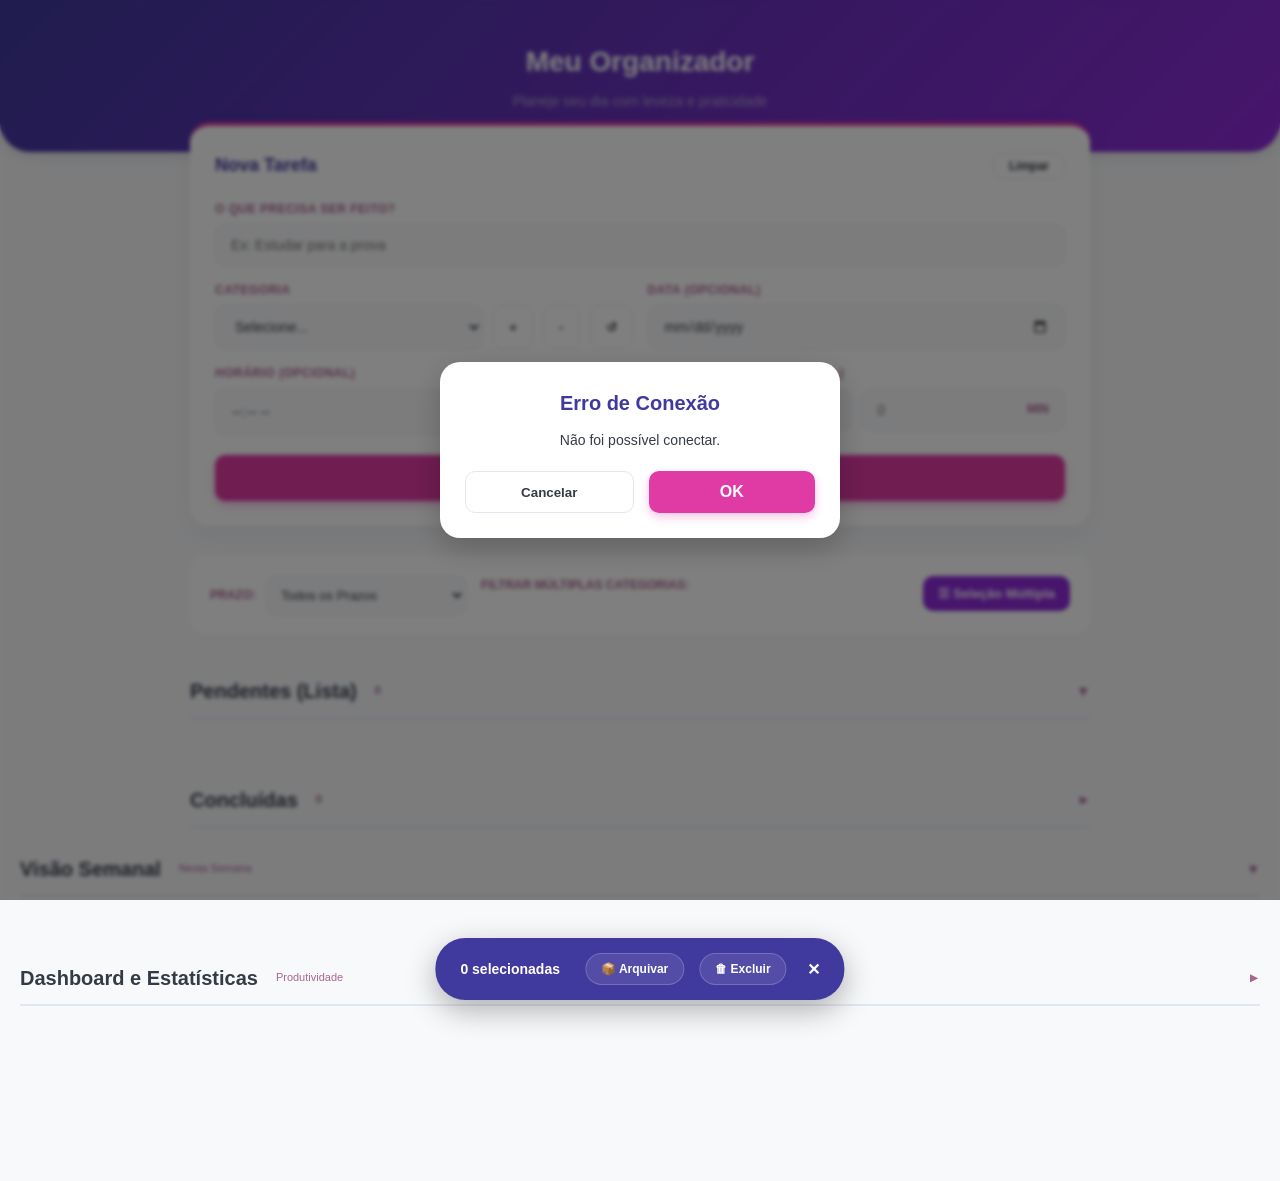
==== commit ce1cda67: "Update Organizador.html" ====
--- a/Organizador.html
+++ b/Organizador.html
@@ -37,7 +37,7 @@
             background-color: var(--color-bg);
             color: var(--color-text);
             line-height: 1.6;
-            padding-bottom: 80px; /* Margem extra para a barra de ações em massa */
+            padding-bottom: 80px; 
             overflow-x: hidden;
             width: 100%;
         }
@@ -69,6 +69,12 @@
             max-width: 1280px; 
             margin: 0 auto;
             padding: 0 20px;
+        }
+
+        /* Isolamento de Largura para Listas e Formulários */
+        .narrow-content {
+            max-width: 900px;
+            margin: 0 auto;
         }
 
         /* Formulário */
@@ -385,7 +391,7 @@
             font-size: 10px;
             font-weight: 600;
             cursor: pointer;
-            display: none; /* Só aparece no modo seleção */
+            display: none; 
         }
 
         body.selection-active .sub-group-select-btn {
@@ -399,11 +405,17 @@
             padding: 20px;
             box-shadow: 0 4px 10px rgba(0,0,0,0.03);
             display: flex;
-            align-items: flex-start;
-            flex-wrap: wrap; 
+            align-items: center; 
+            flex-wrap: nowrap;
             gap: 15px;
             border-left: 5px solid var(--color-blue);
             transition: transform 0.2s, background-color 0.3s;
+            position: relative; /* Base de ancoragem para Z-Index isolado e Menu Kebab */
+        }
+
+        /* Elevador de contexto Z-Index dinâmico: Ativado quando o menu dropdown abre */
+        .task-card.actions-open {
+            z-index: 100;
         }
 
         .task-card:hover {
@@ -429,7 +441,7 @@
             color: var(--color-dusty);
         }
 
-        /* Checkbox Padrão de Status */
+        /* Checkbox Vetorial Refinado */
         .checkbox-wrapper {
             position: relative;
             flex-shrink: 0;
@@ -438,14 +450,15 @@
 
         .checkbox-wrapper input[type="checkbox"] {
             appearance: none;
-            width: 24px;
-            height: 24px;
-            border: 2px solid var(--color-periwinkle);
-            border-radius: 6px;
+            width: 20px;
+            height: 20px;
+            border: 1.5px solid var(--color-periwinkle);
+            border-radius: 5px;
             background-color: transparent;
             cursor: pointer;
             position: relative;
             transition: 0.2s;
+            margin: 0;
         }
 
         .checkbox-wrapper input[type="checkbox"]:checked {
@@ -454,16 +467,18 @@
         }
 
         .checkbox-wrapper input[type="checkbox"]:checked::after {
-            content: '✓';
+            content: '';
             position: absolute;
-            color: white;
-            font-size: 16px;
-            top: 50%;
-            left: 50%;
-            transform: translate(-50%, -50%);
-        }
-
-        /* Checkbox de Seleção em Massa (Oculto por Padrão) */
+            left: 5px;
+            top: 2px;
+            width: 5px;
+            height: 10px;
+            border: solid white;
+            border-width: 0 2px 2px 0;
+            transform: rotate(45deg);
+        }
+
+        /* Checkbox de Seleção em Massa */
         .bulk-checkbox-wrapper {
             display: none;
             position: relative;
@@ -475,26 +490,27 @@
             display: block;
         }
         body.selection-active .checkbox-wrapper {
-            display: none; /* Esconde o checkbox de concluir status */
+            display: none; 
         }
         body.selection-active .drag-handle {
-            display: none; /* Desabilita drag & drop visualmente no modo seleção */
+            display: none; 
         }
         body.selection-active .task-actions {
             opacity: 0.2;
-            pointer-events: none; /* Desabilita botões individuais */
+            pointer-events: none; 
         }
 
         .bulk-checkbox-wrapper input[type="checkbox"] {
             appearance: none;
-            width: 24px;
-            height: 24px;
-            border: 2px solid var(--color-pink);
-            border-radius: 6px;
+            width: 20px;
+            height: 20px;
+            border: 1.5px solid var(--color-pink);
+            border-radius: 5px;
             background-color: transparent;
             cursor: pointer;
             position: relative;
             transition: 0.2s;
+            margin: 0;
         }
 
         .bulk-checkbox-wrapper input[type="checkbox"]:checked {
@@ -503,18 +519,20 @@
         }
 
         .bulk-checkbox-wrapper input[type="checkbox"]:checked::after {
-            content: '✓';
+            content: '';
             position: absolute;
-            color: white;
-            font-size: 16px;
-            top: 50%;
-            left: 50%;
-            transform: translate(-50%, -50%);
+            left: 5px;
+            top: 2px;
+            width: 5px;
+            height: 10px;
+            border: solid white;
+            border-width: 0 2px 2px 0;
+            transform: rotate(45deg);
         }
 
         .task-content {
             flex: 1;
-            min-width: 180px; 
+            min-width: 0; 
         }
 
         .task-title {
@@ -522,13 +540,22 @@
             font-weight: 600;
             color: var(--color-dark-blue);
             margin-bottom: 8px;
-        }
-
+            word-wrap: break-word;
+        }
+
+        /* Metadados: Impedindo deformação de layout com Nowrap Absoluto */
         .task-meta {
             display: flex;
             gap: 8px;
-            flex-wrap: wrap;
+            flex-wrap: nowrap;
             align-items: center;
+            overflow-x: auto;
+            scrollbar-width: none; /* Firefox */
+            -ms-overflow-style: none;  /* IE and Edge */
+        }
+        
+        .task-meta::-webkit-scrollbar {
+            display: none; /* Chrome, Safari and Opera */
         }
 
         .task-meta span {
@@ -542,6 +569,7 @@
             color: var(--color-dusty);
             font-weight: 500;
             font-size: 12px;
+            flex-shrink: 0;
         }
 
         .task-card.overdue .task-meta span {
@@ -554,17 +582,36 @@
             font-size: 11px;
             font-weight: 700;
             text-transform: uppercase;
+            flex-shrink: 0;
+            /* Truncamento para evitar pushs longos se a tela for pequena demais */
+            max-width: 150px;
+            overflow: hidden;
+            text-overflow: ellipsis;
+            white-space: nowrap;
+            display: inline-block;
         }
 
         .task-card.overdue .task-meta .badge {
             background-color: var(--color-danger-border);
         }
 
+        /* Ações Redesenhadas - Arquitetura Kebab Universal (Mobile + Desktop) */
         .task-actions {
             display: flex;
-            gap: 12px; 
+            align-items: center;
             flex-shrink: 0;
+            position: relative;
+        }
+
+        .action-buttons-group {
+            display: flex;
+            gap: 8px;
             align-items: center;
+        }
+
+        /* Classes Utilitárias de Controle Condicional (Responsividade) */
+        .mobile-only-item {
+            display: none !important;
         }
 
         .icon-btn {
@@ -572,14 +619,18 @@
             border: none;
             cursor: pointer;
             color: var(--color-dusty);
-            font-size: 16px;
             transition: 0.2s;
-            width: 38px;  
-            height: 38px; 
+            width: 34px;  
+            height: 34px; 
             border-radius: 50%;
             display: flex;
             justify-content: center;
             align-items: center;
+        }
+
+        .icon-btn svg {
+            width: 16px;
+            height: 16px;
         }
 
         .icon-btn:hover {
@@ -587,19 +638,55 @@
             background-color: var(--color-gray);
         }
         
-        .icon-btn.archive:hover {
-            color: var(--color-blue);
-            background-color: #e6f0fa;
-        }
-
-        .icon-btn.delete:hover {
-            color: #d9534f;
-            background-color: #fcebeb;
-        }
-        
-        .icon-btn.duplicate:hover {
-            color: var(--color-purple);
-            background-color: #f1e6fc;
+        .icon-btn.duplicate:hover { color: var(--color-purple); background-color: #f1e6fc; }
+
+        /* Menu Dropdown Universal (Substituindo o engarrafamento de 5 botões) */
+        .dropdown-menu {
+            display: none;
+            position: absolute;
+            top: 100%;
+            right: 0;
+            margin-top: 5px;
+            background: var(--color-white);
+            border: 1px solid var(--color-gray);
+            border-radius: 12px;
+            box-shadow: 0 10px 25px rgba(0,0,0,0.1);
+            flex-direction: column;
+            min-width: 140px;
+            z-index: 1000;
+            overflow: hidden;
+        }
+
+        .task-actions.show-actions .dropdown-menu {
+            display: flex;
+        }
+
+        .dropdown-item {
+            background: none;
+            border: none;
+            padding: 12px 15px;
+            text-align: left;
+            font-size: 13px;
+            font-weight: 600;
+            color: var(--color-charcoal);
+            cursor: pointer;
+            transition: 0.2s;
+            display: flex;
+            align-items: center;
+            gap: 8px;
+            width: 100%;
+        }
+
+        .dropdown-item:hover {
+            background: var(--color-bg);
+        }
+
+        .dropdown-item.danger {
+            color: var(--color-danger-text);
+        }
+
+        .dropdown-item.danger:hover {
+            background: var(--color-danger-bg);
         }
 
         .badge-count {
@@ -683,12 +770,12 @@
         .drag-handle {
             cursor: grab;
             color: var(--color-lilac);
-            font-size: 20px;
             display: flex;
             align-items: center;
             justify-content: center;
             padding-right: 10px;
             transition: color 0.2s;
+            flex-shrink: 0;
         }
         .drag-handle:hover {
             color: var(--color-dark-blue);
@@ -700,6 +787,9 @@
         }
         .dnd-container {
             min-height: 10px;
+            display: flex;
+            flex-direction: column;
+            gap: 15px; 
         }
 
         /* Barra Flutuante de Ações em Massa */
@@ -859,7 +949,7 @@
             display: flex;
             justify-content: center;
             align-items: center;
-            z-index: 2000;
+            z-index: 5000;
             padding: 20px;
             backdrop-filter: blur(2px);
         }
@@ -933,7 +1023,7 @@
             display: flex;
             justify-content: center;
             align-items: center;
-            z-index: 3000;
+            z-index: 6000;
             font-weight: 600;
             color: var(--color-dark-blue);
             backdrop-filter: blur(2px);
@@ -943,8 +1033,10 @@
             display: none !important;
         }
 
+        /* Responsividade Extrema e Limpeza Mobile */
         @media (max-width: 768px) {
             .container { padding: 0 15px; }
+            .narrow-content { padding: 0; }
             .form-card { padding: 20px; }
             .form-grid { grid-template-columns: 1fr; }
             
@@ -952,12 +1044,17 @@
             .category-wrapper select { min-width: 100%; margin-bottom: 8px; }
             .category-wrapper button { flex: 1; padding: 12px 0; }
 
-            .task-actions {
-                width: 100%; 
-                justify-content: flex-end; 
-                padding-top: 15px;
-                margin-top: 5px;
-                border-top: 1px dashed var(--color-gray); 
+            /* Extingue a mecânica de arrasto esteticamente no mobile para não ocupar espaço */
+            .drag-handle { 
+                display: none !important; 
+            }
+
+            /* Em celulares, botões de ação em linha são escondidos e movidos nativamente para o Menu Kebab */
+            .desktop-only-btn {
+                display: none !important;
+            }
+            .mobile-only-item {
+                display: flex !important;
             }
             
             .weekly-grid {
@@ -1019,112 +1116,115 @@
 
     <div class="container">
         
-        <!-- Formulário -->
-        <div class="form-card">
-            <div class="form-title">
-                <span id="formActionTitle">Nova Tarefa</span>
-                <button type="button" class="action-btn" onclick="clearForm()" style="padding: 5px 15px; font-size: 12px;">Limpar</button>
-            </div>
-            
-            <form id="taskForm" onsubmit="submitTarefa(event)">
-                <input type="hidden" id="tarefaId">
+        <div class="narrow-content">
+            <!-- Formulário -->
+            <div class="form-card">
+                <div class="form-title">
+                    <span id="formActionTitle">Nova Tarefa</span>
+                    <button type="button" class="action-btn" onclick="clearForm()" style="padding: 5px 15px; font-size: 12px;">Limpar</button>
+                </div>
                 
-                <div class="form-grid">
-                    <div class="input-group full-width">
-                        <label for="tarefa">O que precisa ser feito?</label>
-                        <input type="text" id="tarefa" required placeholder="Ex: Estudar para a prova">
-                    </div>
-
-                    <div class="input-group">
-                        <label for="categoria">Categoria</label>
-                        <div class="category-wrapper">
-                            <select id="categoria" required>
-                                <option value="" disabled selected>Selecione...</option>
-                            </select>
-                            <button type="button" class="action-btn" onclick="toggleNewCategory()" title="Nova Categoria">+</button>
-                            <button type="button" class="action-btn" onclick="removeCurrentCategory()" title="Desativar Categoria Selecionada">-</button>
-                            <button type="button" class="action-btn" onclick="openReactivateModal()" title="Reativar Categorias">↺</button>
+                <form id="taskForm" onsubmit="submitTarefa(event)">
+                    <input type="hidden" id="tarefaId">
+                    
+                    <div class="form-grid">
+                        <div class="input-group full-width">
+                            <label for="tarefa">O que precisa ser feito?</label>
+                            <input type="text" id="tarefa" required placeholder="Ex: Estudar para a prova">
                         </div>
-                        
-                        <div class="new-category-box" id="newCategoryBox">
-                            <input type="text" id="novaCategoriaInput" placeholder="Nome da nova categoria">
-                            <button type="button" class="action-btn" onclick="saveNewCategory()">Salvar</button>
+
+                        <div class="input-group">
+                            <label for="categoria">Categoria</label>
+                            <div class="category-wrapper">
+                                <select id="categoria" required>
+                                    <option value="" disabled selected>Selecione...</option>
+                                </select>
+                                <button type="button" class="action-btn" onclick="toggleNewCategory()" title="Nova Categoria">+</button>
+                                <button type="button" class="action-btn" onclick="removeCurrentCategory()" title="Desativar Categoria Selecionada">-</button>
+                                <button type="button" class="action-btn" onclick="openReactivateModal()" title="Reativar Categorias">↺</button>
+                            </div>
+                            
+                            <div class="new-category-box" id="newCategoryBox">
+                                <input type="text" id="novaCategoriaInput" placeholder="Nome da nova categoria">
+                                <button type="button" class="action-btn" onclick="saveNewCategory()">Salvar</button>
+                            </div>
                         </div>
-                    </div>
-
-                    <div class="input-group">
-                        <label for="data">Data (Opcional)</label>
-                        <input type="date" id="data">
-                    </div>
-
-                    <div class="input-group">
-                        <label for="horario">Horário (Opcional)</label>
-                        <input type="time" id="horario">
-                    </div>
-
-                    <div class="input-group">
-                        <label>Tempo Estimado (Opcional)</label>
-                        <div class="time-inputs-wrapper">
-                            <div class="time-field">
-                                <input type="number" id="tempoHoras" min="0" placeholder="0">
-                                <span>H</span>
-                            </div>
-                            <div class="time-field">
-                                <input type="number" id="tempoMinutos" min="0" max="59" placeholder="0">
-                                <span>MIN</span>
+
+                        <div class="input-group">
+                            <label for="data">Data (Opcional)</label>
+                            <input type="date" id="data">
+                        </div>
+
+                        <div class="input-group">
+                            <label for="horario">Horário (Opcional)</label>
+                            <input type="time" id="horario">
+                        </div>
+
+                        <div class="input-group">
+                            <label>Tempo Estimado (Opcional)</label>
+                            <div class="time-inputs-wrapper">
+                                <div class="time-field">
+                                    <input type="number" id="tempoHoras" min="0" placeholder="0">
+                                    <span>H</span>
+                                </div>
+                                <div class="time-field">
+                                    <input type="number" id="tempoMinutos" min="0" max="59" placeholder="0">
+                                    <span>MIN</span>
+                                </div>
                             </div>
                         </div>
                     </div>
+
+                    <button type="submit" class="btn-submit" id="btnSubmit">Salvar Tarefa</button>
+                </form>
+            </div>
+
+            <!-- Filtros Globais (Listas) -->
+            <div class="filter-section">
+                <div style="display: flex; gap: 10px; align-items: center;">
+                    <label>Prazo:</label>
+                    <select id="filterDate" onchange="renderTarefas()">
+                        <option value="all">Todos os Prazos</option>
+                        <option value="atrasadas">Atrasadas</option>
+                        <option value="hoje">Hoje</option>
+                        <option value="amanha">Amanhã</option>
+                        <option value="futuro">Futuro</option>
+                        <option value="semData">Sem Data</option>
+                    </select>
                 </div>
-
-                <button type="submit" class="btn-submit" id="btnSubmit">Salvar Tarefa</button>
-            </form>
+                
+                <div>
+                    <label style="margin-bottom: 8px; display: block;">Filtrar Múltiplas Categorias:</label>
+                    <div id="categoryFilters" class="filter-chips"></div>
+                </div>
+                
+                <div style="margin-left: auto;">
+                    <button class="bulk-toggle-btn" id="btnToggleBulk" onclick="toggleSelectionMode()">☰ Seleção Múltipla</button>
+                </div>
+            </div>
+
+            <!-- Pendentes -->
+            <div class="section-header" onclick="toggleSection('listaPendentes', this)">
+                <div class="title-area">
+                    Pendentes (Lista)
+                    <span class="badge-count" id="countPendentes">0</span>
+                </div>
+                <span class="toggle-icon">▼</span>
+            </div>
+            <div class="task-list" id="listaPendentes"></div>
+
+            <!-- Concluídas -->
+            <div class="section-header" onclick="toggleSection('listaConcluidas', this)">
+                <div class="title-area">
+                    Concluídas
+                    <span class="badge-count" id="countConcluidas">0</span>
+                </div>
+                <span class="toggle-icon rotated">▼</span>
+            </div>
+            <div class="task-list collapsed-list" id="listaConcluidas"></div>
         </div>
 
-        <!-- Filtros Globais (Listas) -->
-        <div class="filter-section">
-            <div style="display: flex; gap: 10px; align-items: center;">
-                <label>Prazo:</label>
-                <select id="filterDate" onchange="renderTarefas()">
-                    <option value="all">Todos os Prazos</option>
-                    <option value="atrasadas">Atrasadas</option>
-                    <option value="hoje">Hoje</option>
-                    <option value="amanha">Amanhã</option>
-                    <option value="futuro">Futuro</option>
-                    <option value="semData">Sem Data</option>
-                </select>
-            </div>
-            
-            <div>
-                <label style="margin-bottom: 8px; display: block;">Filtrar Múltiplas Categorias:</label>
-                <div id="categoryFilters" class="filter-chips"></div>
-            </div>
-            
-            <div style="margin-left: auto;">
-                <button class="bulk-toggle-btn" id="btnToggleBulk" onclick="toggleSelectionMode()">☰ Seleção Múltipla</button>
-            </div>
-        </div>
-
-        <!-- Pendentes -->
-        <div class="section-header" onclick="toggleSection('listaPendentes', this)">
-            <div class="title-area">
-                Pendentes (Lista)
-                <span class="badge-count" id="countPendentes">0</span>
-            </div>
-            <span class="toggle-icon">▼</span>
-        </div>
-        <div class="task-list" id="listaPendentes"></div>
-
-        <!-- Concluídas -->
-        <div class="section-header" onclick="toggleSection('listaConcluidas', this)">
-            <div class="title-area">
-                Concluídas
-                <span class="badge-count" id="countConcluidas">0</span>
-            </div>
-            <span class="toggle-icon rotated">▼</span>
-        </div>
-        <div class="task-list collapsed-list" id="listaConcluidas"></div>
-
+        <!-- Visão Semanal e Dashboards escapam do constrangimento de largura -->
         <!-- Visão Semanal -->
         <div class="section-header" onclick="toggleSection('weeklyView', this)">
             <div class="title-area">
@@ -1184,8 +1284,39 @@
         // Estado do Modo de Seleção Múltipla
         let isSelectionMode = false;
         let selectedTaskIds = new Set();
-
         let modalCallback = null;
+
+        // Auto Fechamento do Menu Kebab ao clicar fora
+        document.addEventListener('click', (e) => {
+            if (!e.target.closest('.task-actions')) {
+                document.querySelectorAll('.task-actions.show-actions').forEach(el => {
+                    el.classList.remove('show-actions');
+                    const card = el.closest('.task-card');
+                    if (card) card.classList.remove('actions-open');
+                });
+            }
+        });
+
+        function toggleCardActions(id) {
+            // Fecha qualquer outro aberto
+            document.querySelectorAll('.task-actions.show-actions').forEach(el => {
+                if (el.id !== 'actions-' + id) {
+                    el.classList.remove('show-actions');
+                    el.closest('.task-card').classList.remove('actions-open');
+                }
+            });
+            
+            const actionsDiv = document.getElementById('actions-' + id);
+            const card = actionsDiv.closest('.task-card');
+            
+            if (actionsDiv.classList.contains('show-actions')) {
+                actionsDiv.classList.remove('show-actions');
+                card.classList.remove('actions-open');
+            } else {
+                actionsDiv.classList.add('show-actions');
+                card.classList.add('actions-open'); // Eleva o z-index dinamicamente
+            }
+        }
 
         function showModal(title, message, btnText, btnClass, callback) {
             document.getElementById('modalTitle').textContent = title;
@@ -1368,12 +1499,12 @@
                     showLoader(true);
                     const idsToProcess = Array.from(selectedTaskIds);
                     
-                    // Optimistic UI Update (Remove visulamente imediato)
+                    // Optimistic UI Update
                     state.tarefas = state.tarefas.filter(t => !idsToProcess.includes(t.id));
                     selectedTaskIds.clear();
-                    toggleSelectionMode(); // Desliga o modo
+                    toggleSelectionMode(); 
                     
-                    // Execução Backend Sequencial (Evita Rate Limit do Apps Script)
+                    // Execução Backend Sequencial
                     for (const id of idsToProcess) {
                         const payloadAction = actionType === 'archive' ? 'archiveTarefa' : 'deleteTarefa';
                         await fetchAPI({ action: payloadAction, id: id });
@@ -1453,8 +1584,18 @@
             
             const isCheckedSelection = selectedTaskIds.has(t.id) ? 'checked' : '';
 
+            // Oculta a alça de arrasto se a tarefa estiver concluída e utiliza SVG refinado
+            const dragIcon = !t.concluida ? `
+                <div class="drag-handle" title="Segure para arrastar">
+                    <svg width="14" height="20" viewBox="0 0 14 20" fill="currentColor">
+                        <circle cx="4" cy="4" r="1.5"/><circle cx="10" cy="4" r="1.5"/>
+                        <circle cx="4" cy="10" r="1.5"/><circle cx="10" cy="10" r="1.5"/>
+                        <circle cx="4" cy="16" r="1.5"/><circle cx="10" cy="16" r="1.5"/>
+                    </svg>
+                </div>` : '';
+
             return `
-                <div class="drag-handle" title="Segure para arrastar">⋮⋮</div>
+                ${dragIcon}
                 <div class="bulk-checkbox-wrapper">
                     <input type="checkbox" class="bulk-checkbox-${bucketTemporal}" value="${t.id}" ${isCheckedSelection} onchange="toggleTaskSelection('${t.id}')">
                 </div>
@@ -1464,17 +1605,30 @@
                 <div class="task-content">
                     <div class="task-title">${t.tarefa}</div>
                     <div class="task-meta">
-                        <span class="badge">${t.categoria}</span>
+                        <span class="badge" title="${t.categoria}">${t.categoria}</span>
                         ${dataDisplay}
                         ${horaDisplay}
                         ${tempoDisplay}
                     </div>
                 </div>
-                <div class="task-actions">
-                    <button class="icon-btn duplicate" onclick="duplicateTarefa('${t.id}')" title="Duplicar">⧉</button>
-                    <button class="icon-btn" onclick="editTarefa('${t.id}')" title="Editar">✎</button>
-                    <button class="icon-btn archive" onclick="archiveTarefa('${t.id}')" title="Arquivar">📦</button>
-                    <button class="icon-btn delete" onclick="deleteTarefa('${t.id}')" title="Excluir">🗑</button>
+                <div class="task-actions" id="actions-${t.id}">
+                    <div class="action-buttons-group">
+                        <button class="icon-btn duplicate desktop-only-btn" onclick="duplicateTarefa('${t.id}')" title="Duplicar">
+                            <svg width="16" height="16" fill="none" stroke="currentColor" stroke-width="2" stroke-linecap="round" stroke-linejoin="round" viewBox="0 0 24 24"><rect x="9" y="9" width="13" height="13" rx="2" ry="2"></rect><path d="M5 15H4a2 2 0 0 1-2-2V4a2 2 0 0 1 2-2h9a2 2 0 0 1 2 2v1"></path></svg>
+                        </button>
+                        <button class="icon-btn desktop-only-btn" onclick="editTarefa('${t.id}')" title="Editar">
+                            <svg width="16" height="16" fill="none" stroke="currentColor" stroke-width="2" stroke-linecap="round" stroke-linejoin="round" viewBox="0 0 24 24"><path d="M11 4H4a2 2 0 0 0-2 2v14a2 2 0 0 0 2 2h14a2 2 0 0 0 2-2v-7"></path><path d="M18.5 2.5a2.121 2.121 0 0 1 3 3L12 15l-4 1 1-4 9.5-9.5z"></path></svg>
+                        </button>
+                        <button class="icon-btn action-toggle-btn" onclick="toggleCardActions('${t.id}')" title="Opções">
+                            <svg width="18" height="18" fill="none" stroke="currentColor" stroke-width="2" stroke-linecap="round" stroke-linejoin="round" viewBox="0 0 24 24"><circle cx="12" cy="12" r="1.5"></circle><circle cx="12" cy="5" r="1.5"></circle><circle cx="12" cy="19" r="1.5"></circle></svg>
+                        </button>
+                    </div>
+                    <div class="dropdown-menu">
+                        <button class="dropdown-item mobile-only-item" onclick="duplicateTarefa('${t.id}')">⧉ Duplicar</button>
+                        <button class="dropdown-item mobile-only-item" onclick="editTarefa('${t.id}')">✎ Editar</button>
+                        <button class="dropdown-item" onclick="archiveTarefa('${t.id}')">📦 Arquivar</button>
+                        <button class="dropdown-item danger" onclick="deleteTarefa('${t.id}')">🗑 Excluir</button>
+                    </div>
                 </div>
             `;
         }
@@ -1518,10 +1672,8 @@
             };
 
             state.tarefas.forEach(t => {
-                // Filtros Globais
                 if (state.selectedCategoryFilters.length > 0 && !state.selectedCategoryFilters.includes(t.categoria)) return; 
                 
-                // Classificação Temporal Pendentes vs Concluidas
                 let bucketTemporal = 'semData';
                 
                 if (!t.concluida) {
@@ -1533,12 +1685,10 @@
                     }
                     if (dateFilter !== 'all' && bucketTemporal !== dateFilter) return; 
                 } else {
-                    // Lógica de Semanas para Concluídas (Baseada na Data Limite / Due Date configurada na tarefa)
                     if (!t.data || t.data >= startOfThisWeekStr) bucketTemporal = 'estaSemana';
                     else if (t.data >= startOfLastWeekStr && t.data < startOfThisWeekStr) bucketTemporal = 'semanaPassada';
                     else bucketTemporal = 'antigas';
                     
-                    // Se o filtro global de data for "Sem Data", ignora as concluídas datadas para limpar a tela
                     if (dateFilter === 'semData' && t.data) return;
                 }
 
@@ -1548,7 +1698,6 @@
                 
                 card.innerHTML = buildCardHTML(t, bucketTemporal);
 
-                // Configuração de Drag & Drop para o card (Apenas Pendentes)
                 if (!t.concluida) {
                     card.setAttribute('draggable', 'true');
                     card.dataset.id = t.id;
@@ -1570,7 +1719,6 @@
                 }
             });
 
-            // Injeção Pendentes
             ['atrasadas', 'hoje', 'amanha', 'futuro', 'semData'].forEach(key => {
                 const grupo = gruposPendentes[key];
                 if (grupo.items.length > 0) {
@@ -1592,7 +1740,6 @@
                 }
             });
 
-            // Injeção Concluídas (Agrupamento Semanal)
             ['estaSemana', 'semanaPassada', 'antigas'].forEach(key => {
                 const grupo = gruposConcluidas[key];
                 if (grupo.items.length > 0) {
@@ -1842,7 +1989,7 @@
             const t = state.tarefas.find(x => x.id === id);
             if (!t) return;
 
-            document.getElementById('tarefaId').value = ''; // ID Vazio garante a criação
+            document.getElementById('tarefaId').value = ''; 
             document.getElementById('tarefa').value = t.tarefa + ' (Cópia)';
             document.getElementById('data').value = t.data;
             document.getElementById('horario').value = formatTimeValue(t.horario);
@@ -1965,7 +2112,6 @@
             const index = state.tarefas.findIndex(t => t.id === id);
             state.tarefas[index].concluida = isChecked;
             renderTarefas(); 
-            // Executa em Background para não travar a UI
             fetchAPI({ action: 'toggleConcluida', id: id, status: isChecked });
         }
 
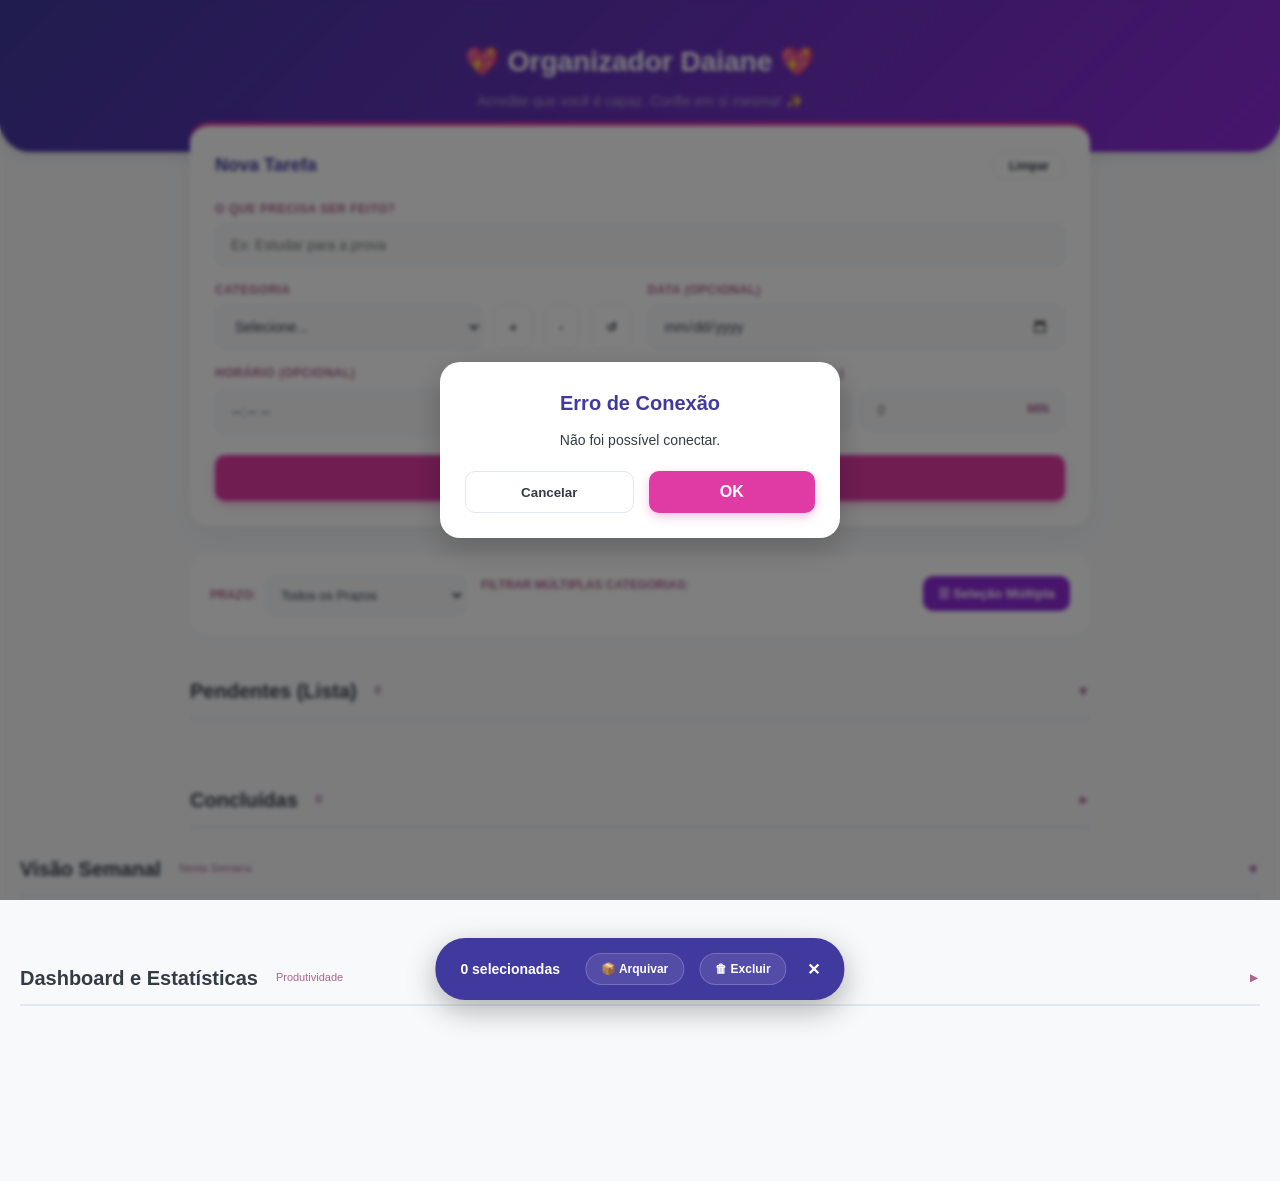
==== commit 200d4308: "Update Organizador.html" ====
--- a/Organizador.html
+++ b/Organizador.html
@@ -1038,7 +1038,10 @@
             .container { padding: 0 15px; }
             .narrow-content { padding: 0; }
             .form-card { padding: 20px; }
-            .form-grid { grid-template-columns: 1fr; }
+            
+            /* Ajuste da grid do formulário para manter data e hora lado a lado no celular */
+            .form-grid { grid-template-columns: 1fr 1fr; }
+            .full-on-mobile { grid-column: 1 / -1; }
             
             .category-wrapper { flex-wrap: wrap; }
             .category-wrapper select { min-width: 100%; margin-bottom: 8px; }
@@ -1110,8 +1113,8 @@
     </div>
 
     <header>
-        <h1>Meu Organizador</h1>
-        <p>Planeje seu dia com leveza e praticidade</p>
+        <h1>💖 Organizador Daiane 💖</h1>
+        <p>Acredite que você é capaz. Confie em si mesma! ✨</p>
     </header>
 
     <div class="container">
@@ -1128,12 +1131,12 @@
                     <input type="hidden" id="tarefaId">
                     
                     <div class="form-grid">
-                        <div class="input-group full-width">
+                        <div class="input-group full-width full-on-mobile">
                             <label for="tarefa">O que precisa ser feito?</label>
                             <input type="text" id="tarefa" required placeholder="Ex: Estudar para a prova">
                         </div>
 
-                        <div class="input-group">
+                        <div class="input-group full-on-mobile">
                             <label for="categoria">Categoria</label>
                             <div class="category-wrapper">
                                 <select id="categoria" required>
@@ -1160,7 +1163,7 @@
                             <input type="time" id="horario">
                         </div>
 
-                        <div class="input-group">
+                        <div class="input-group full-on-mobile">
                             <label>Tempo Estimado (Opcional)</label>
                             <div class="time-inputs-wrapper">
                                 <div class="time-field">
